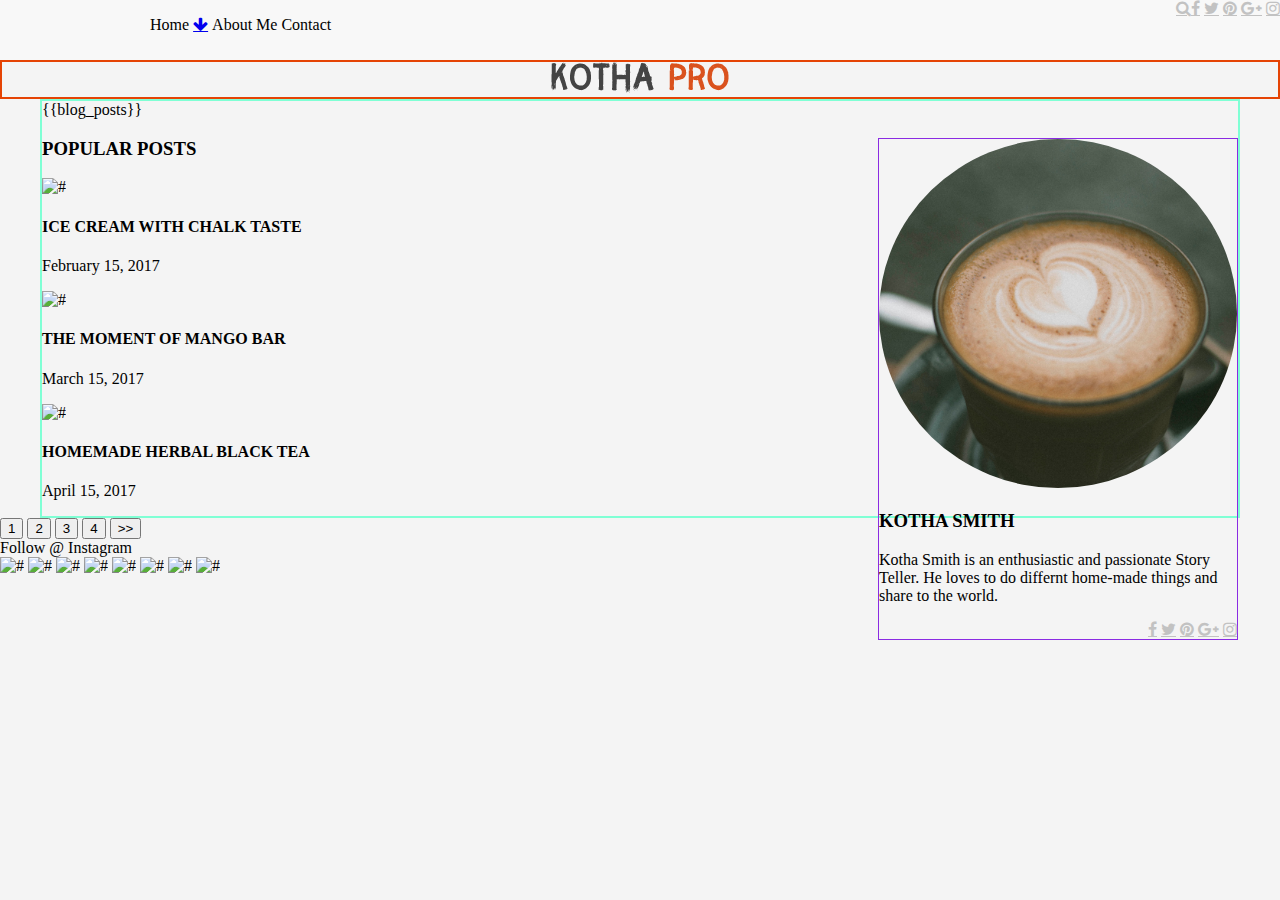
==== index.html @ 2beeecca "styling changes, added images" ====
<!DOCTYPE html>
<html>

<head>
 <!-- font library -->
    <link rel="stylesheet" href="https://use.fontawesome.com/releases/v5.6.3/css/all.css">
<!-- Social Media icon library -->
    <link rel="stylesheet" href="https://cdnjs.cloudflare.com/ajax/libs/font-awesome/4.7.0/css/font-awesome.min.css">

    <link rel="stylesheet" href="static/styles.css">

</head>

<body>


<nav>
    <ul>
        <li>Home <a href="#" class="fa fa-arrow-down"></a></li>
        <li>About Me</li>
        <li>Contact</li>
    </ul>
<!-- Social media icons from font awesome -->
<div class="social-icons">
<a href="#" class="fa fa-facebook"></a>
<a href="#" class="fa fa-twitter"></a>
    <a href="#" class="fa fa-pinterest"></a>
<a href="#" class="fa fa-google-plus"></a>
<a href="#" class="fa fa-instagram"></a>
</div>

    <!--I don't think I need this img if I have the a tag-->
    <!-- <img src="#" title="search" alt="search icon"> -->
    <a href="#" class="fa fa-search"></a>

</nav>



<header>
    <img src="/static/kotha-logo.png" title="logo" alt="Kotha Logo">
</header>

    <!-- Create your blog html here -->

<div class="primary-content">
    <!-- This div contains the entire body content of the main page--blog posts and sidebar info -->

    <!--All blog posts (left side of layout), imported from csv library-->
    <div class="blog-posts>">
        {{blog_posts}}
    </div>


    <!-- right side boxes here-->
    <aside class="right">
    <div class="bio-box">

        <img class="rounded" src="static/avatar.jpg" title="avatar" alt="4 mugs with latte art">
        <!-- This image is not from csv library -- I need to add my own -->
        <h3>KOTHA SMITH</h3>
        <p class="bio-text">Kotha Smith is an enthusiastic and passionate Story Teller. He loves to do differnt
    home-made things and share to the world.</p>
        <div class="social-icons">
            <a href="#" class="fa fa-facebook"></a>
            <a href="#" class="fa fa-twitter"></a>
            <a href="#" class="fa fa-pinterest"></a>
            <a href="#" class="fa fa-google-plus"></a>
            <a href="#" class="fa fa-instagram"></a>
        </div>

    </div> <!--ends "bio-box"-->



    <div class="pop-posts">
        <h3>POPULAR POSTS</h3>

        <img src="#" title="#" alt="#">
        <!-- This image is not from csv library -- I need to add my own -->
        <h4>ICE CREAM WITH CHALK TASTE</h4>
        <p class="pop-date">February 15, 2017</p>

        <!--add css styling to make this a solid line-->
        <div class="line"></div>


        <img src="#" title="#" alt="#">
        <!-- This image is not from csv library -- I need to add my own -->
        <h4>THE MOMENT OF MANGO BAR</h4>
        <p class="pop-date">March 15, 2017</p>

        <!--add css styling to make this a solid line-->
        <div class="line"></div>

        <img src="#" title="#" alt="#">
        <!-- This image is not from csv library -- I need to add my own -->
        <h4>HOMEMADE HERBAL BLACK TEA</h4>
        <p class="pop-date">April 15, 2017</p>

     </div>
    </aside>


</div> <!--ends "primary-content"-->

<div class="page-buttons">

    <button type="button">1</button>
    <button type="button">2</button>
    <button type="button">3</button>
    <button type="button">4</button>
    <button type="button">>></button>

</div>


<div class="bottom">
    <span>Follow @ Instagram</span>

    <div class="photo-string"> <!--these should change color with :hover-->
        <img src="#" title="#" alt="#">
        <img src="#" title="#" alt="#">
        <img src="#" title="#" alt="#">
        <img src="#" title="#" alt="#">
        <img src="#" title="#" alt="#">
        <img src="#" title="#" alt="#">
        <img src="#" title="#" alt="#">
        <img src="#" title="#" alt="#">
    </div>


</div>


</body>
</html>
---- static/styles.css ----
*{
    box-sizing: border-box;
}

body{
    margin: 0;
    padding: 0;
    background-color: #F4F4F4;
}

nav{
    background-color: #F8F8F8;
    height: 60px;

}

ul{
    display: inline-block;
    padding-left: 150px;
}

li{
    display: inline-block;
}

.social-icons{
    display: inline-block;
    float: right;
}

.social-icons{
    display: inline-block;
}

.fa-facebook{
    color: #C2C2C2;
    display: inline-block;
}

.fa-facebook:hover{
    color: #E54304;
}

.fa-twitter{
    color: #C2C2C2;
}
.fa-twitter:hover{
    color: #E54304;
}


.fa-pinterest{
    color: #C2C2C2
}
.fa-pinterest:hover{
    color: #E54304;
}


.fa-google-plus{
    color: #C2C2C2
}

.fa-google-plus:hover{
    color: #E54304;
}


.fa-instagram{
    color: #C2C2C2;
}

.fa-instagram:hover{
    color: #E54304;
}


.fa-search{
    color: #C2C2C2;
    float: right;
}

.fa-search:hover{
    color: #E54304;
}

header{
    border: #E54304 solid 2px;
    margin: auto;
    text-align: center;
}
.primary-content{
    max-width: 1200px;
    border: aquamarine solid 2px;
    margin: auto;
}

.post-text{
    border: pink solid 2px;
    max-width: 750px;
    margin: auto;
}

.bio-box{
    max-width: 360px;
    float: right;
    border: blueviolet solid 1px;
}

img{
    max-width: 100%;
}

.rounded{
    border-radius: 50%;
}
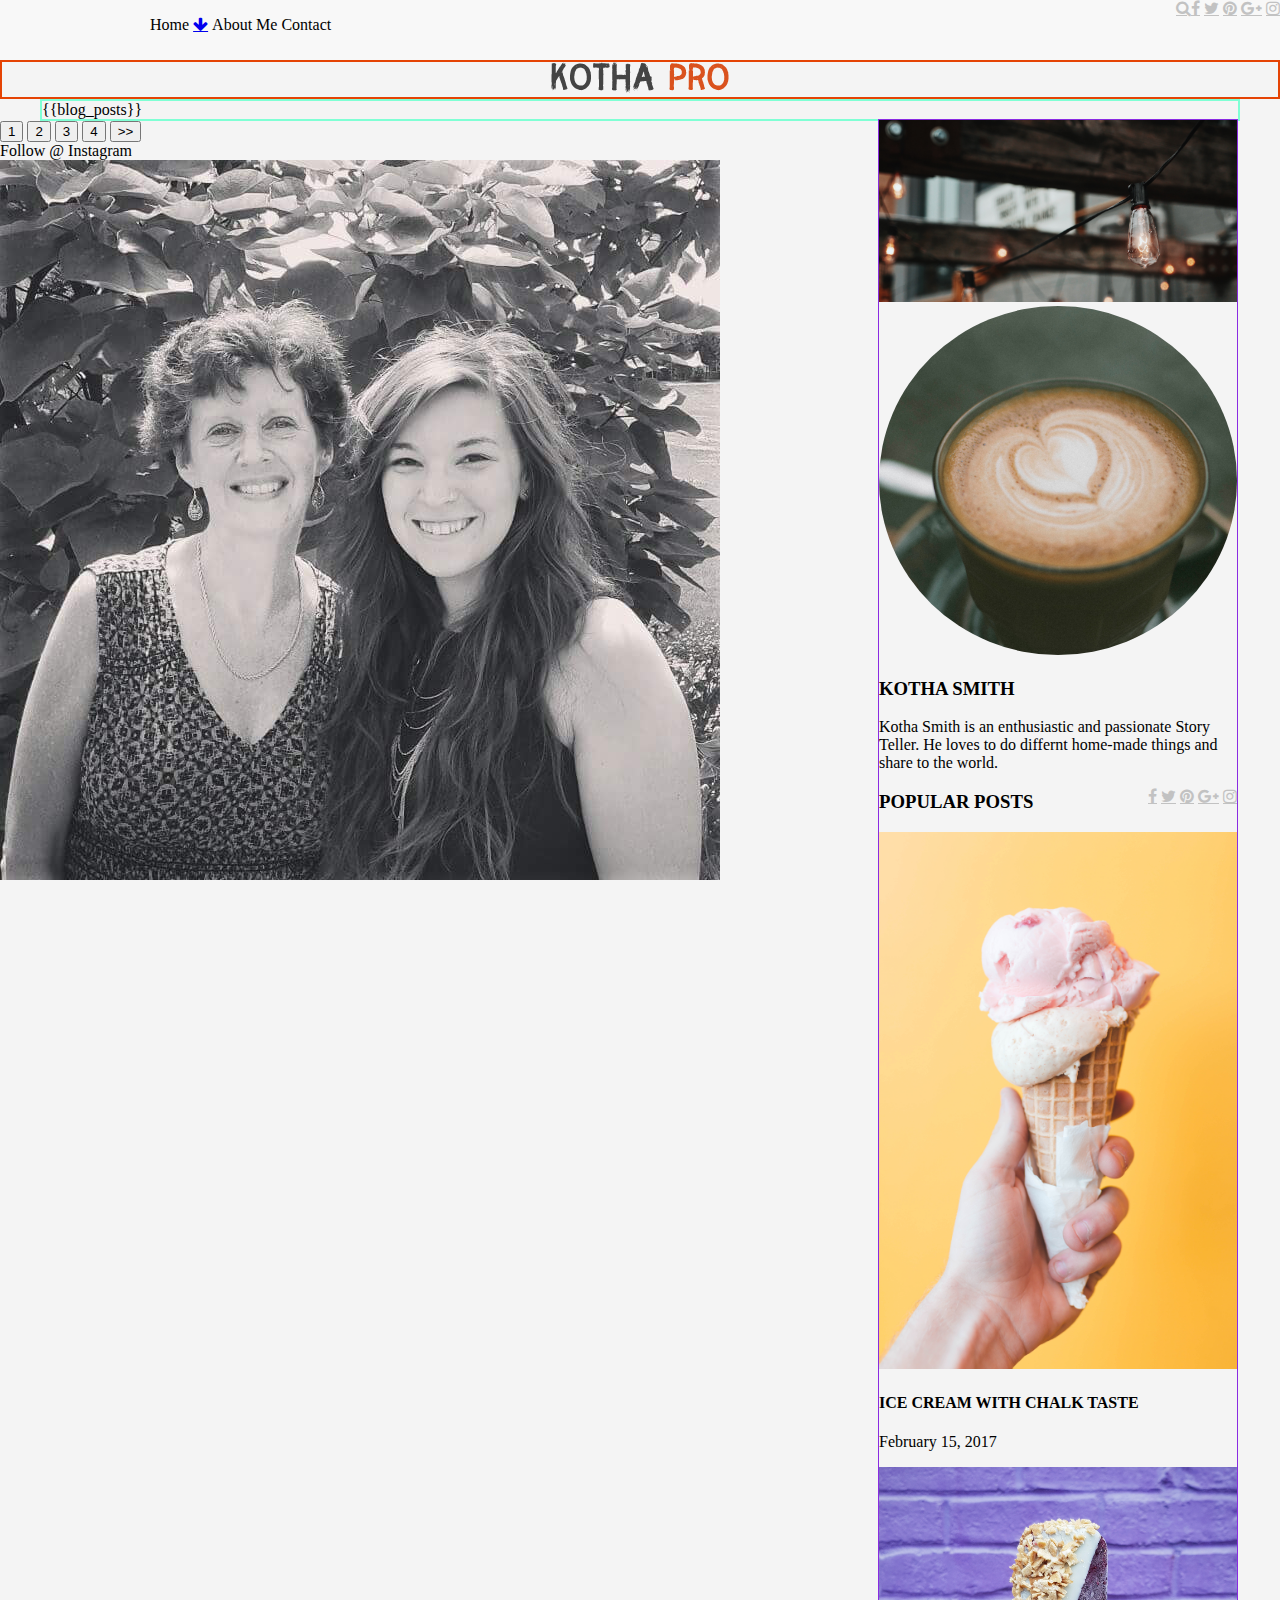
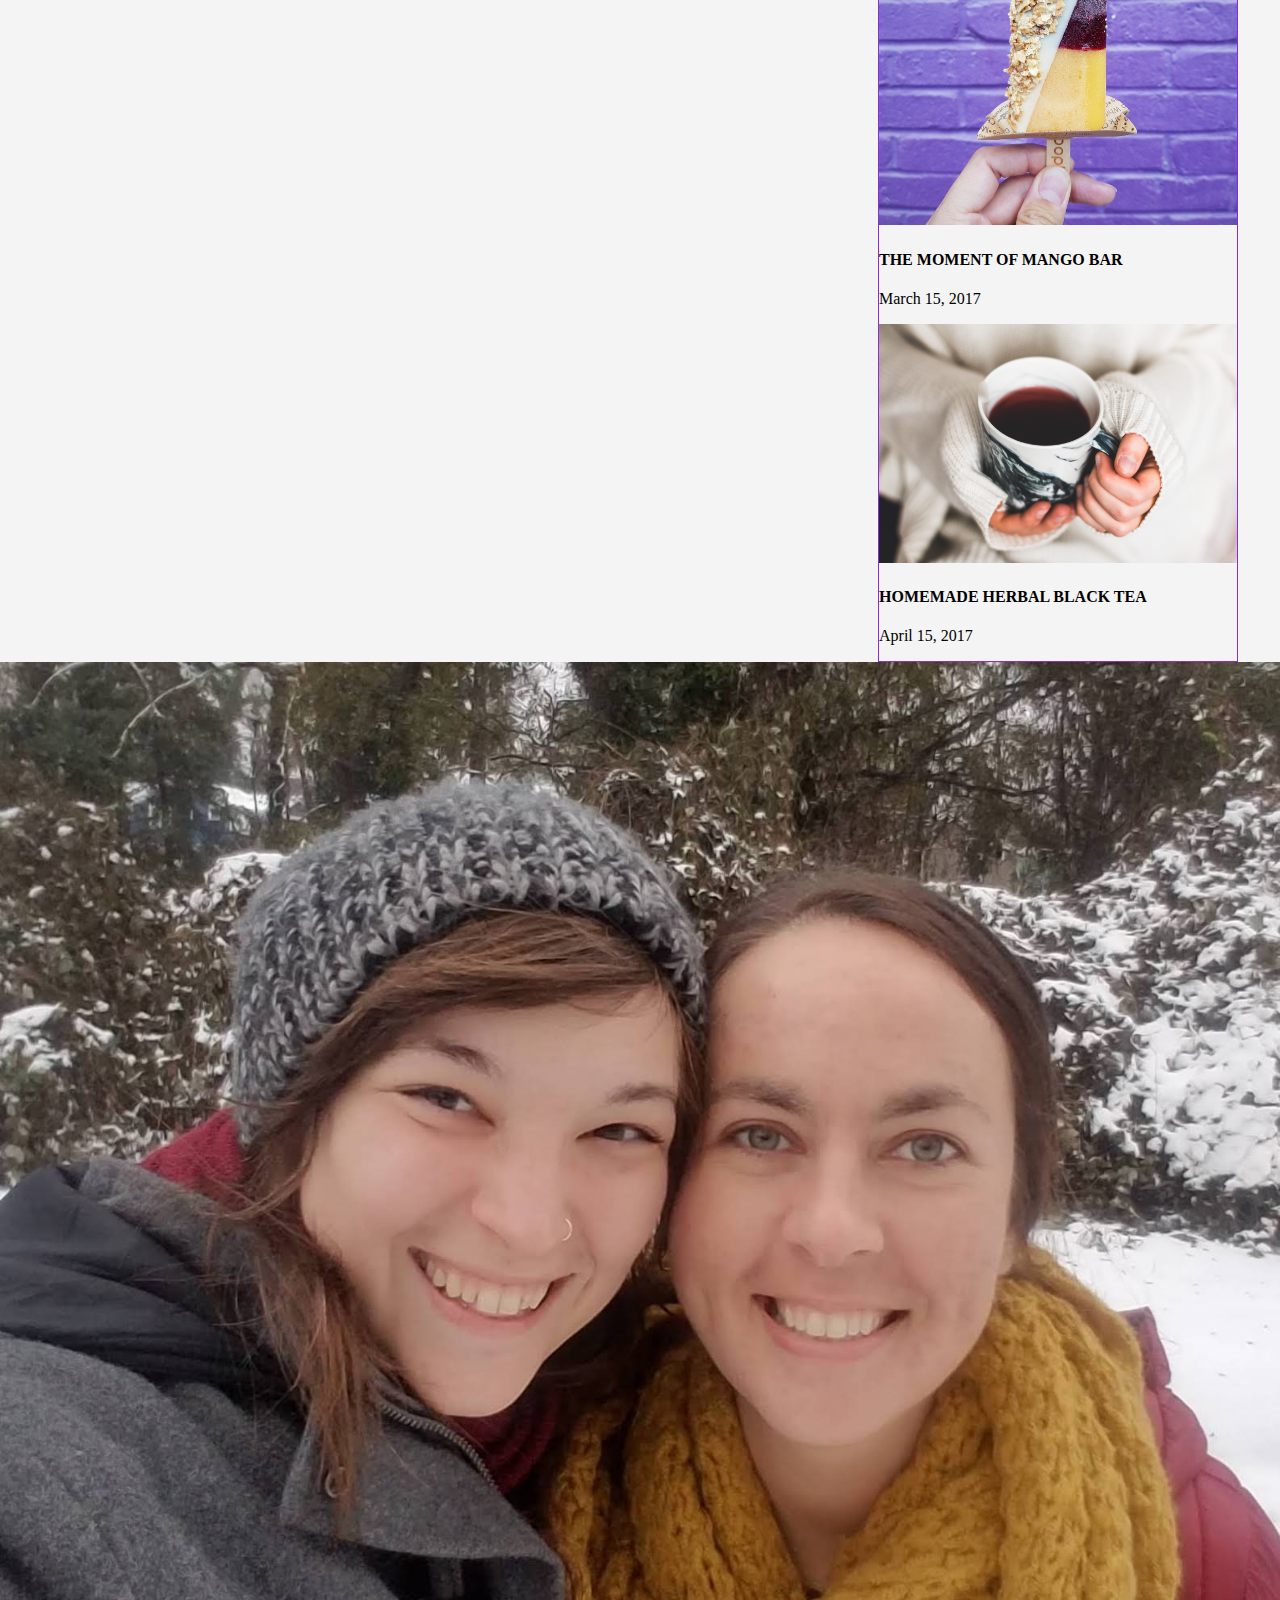
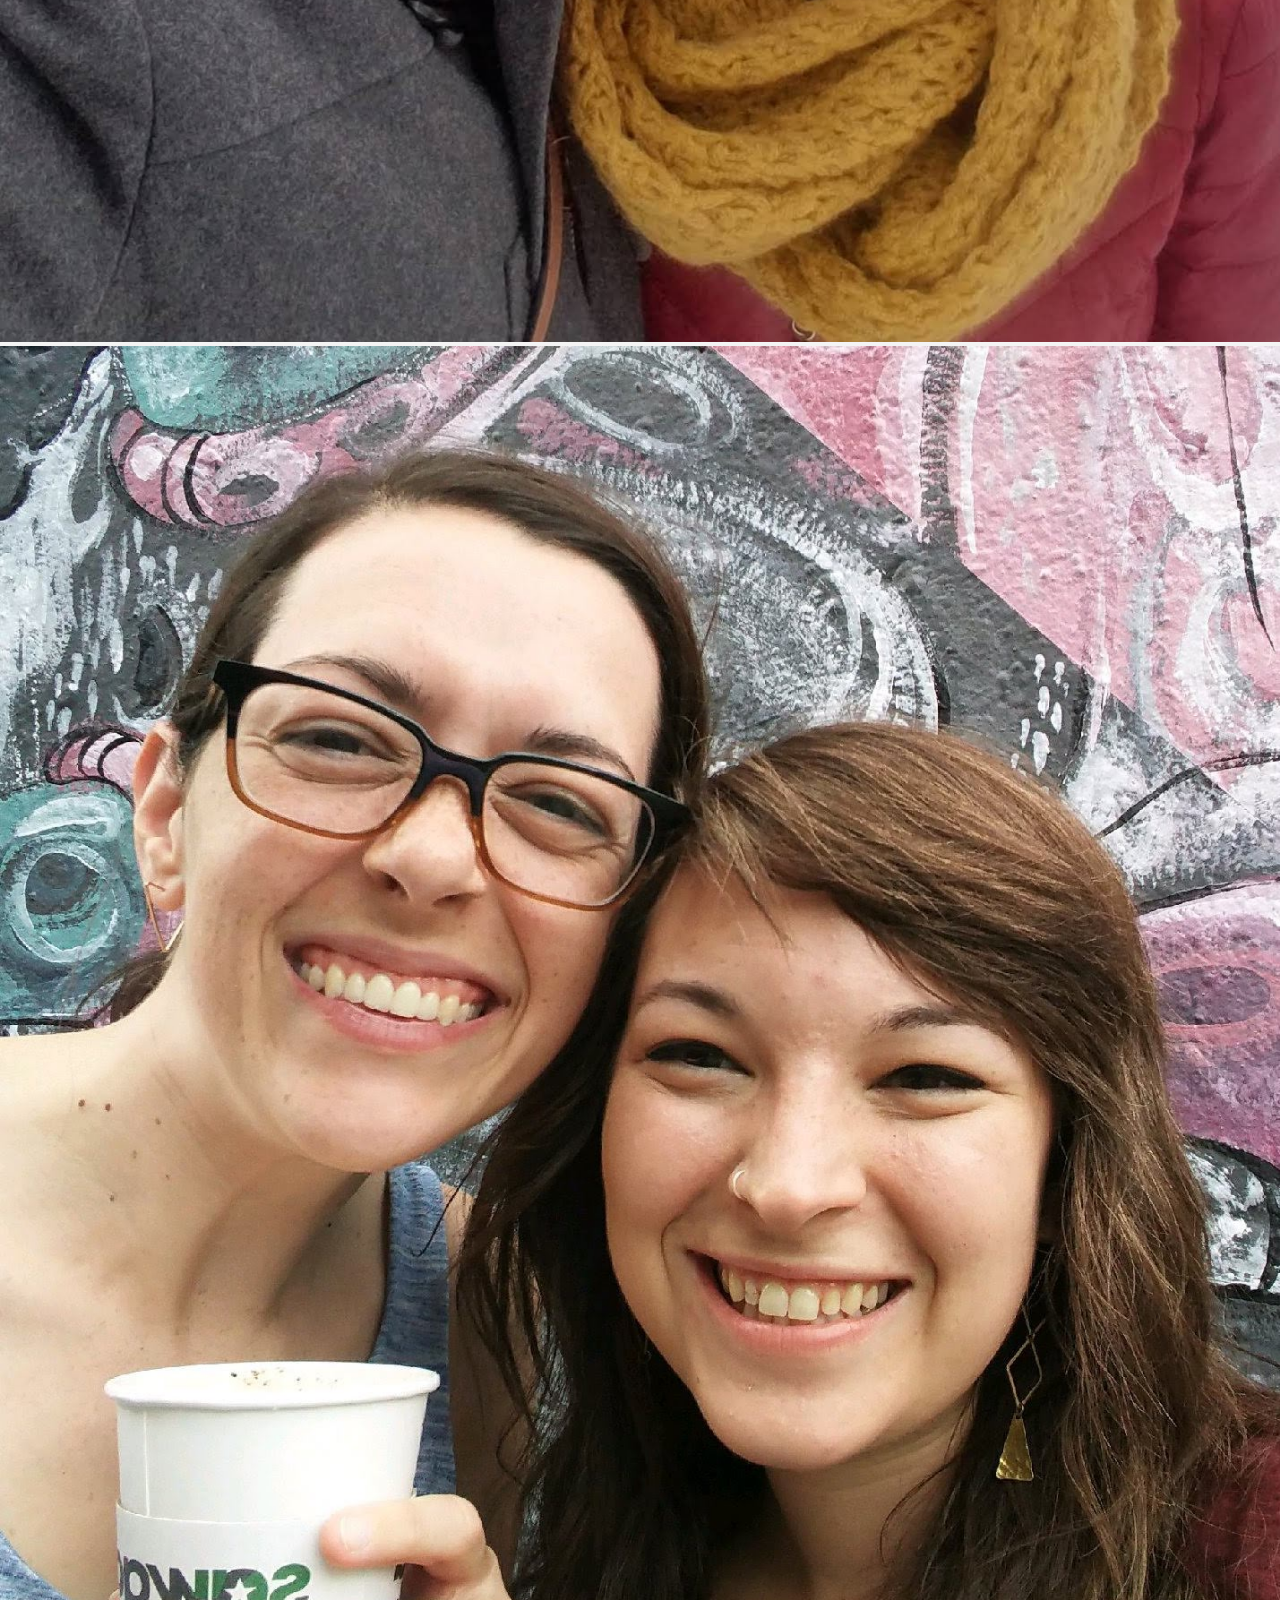
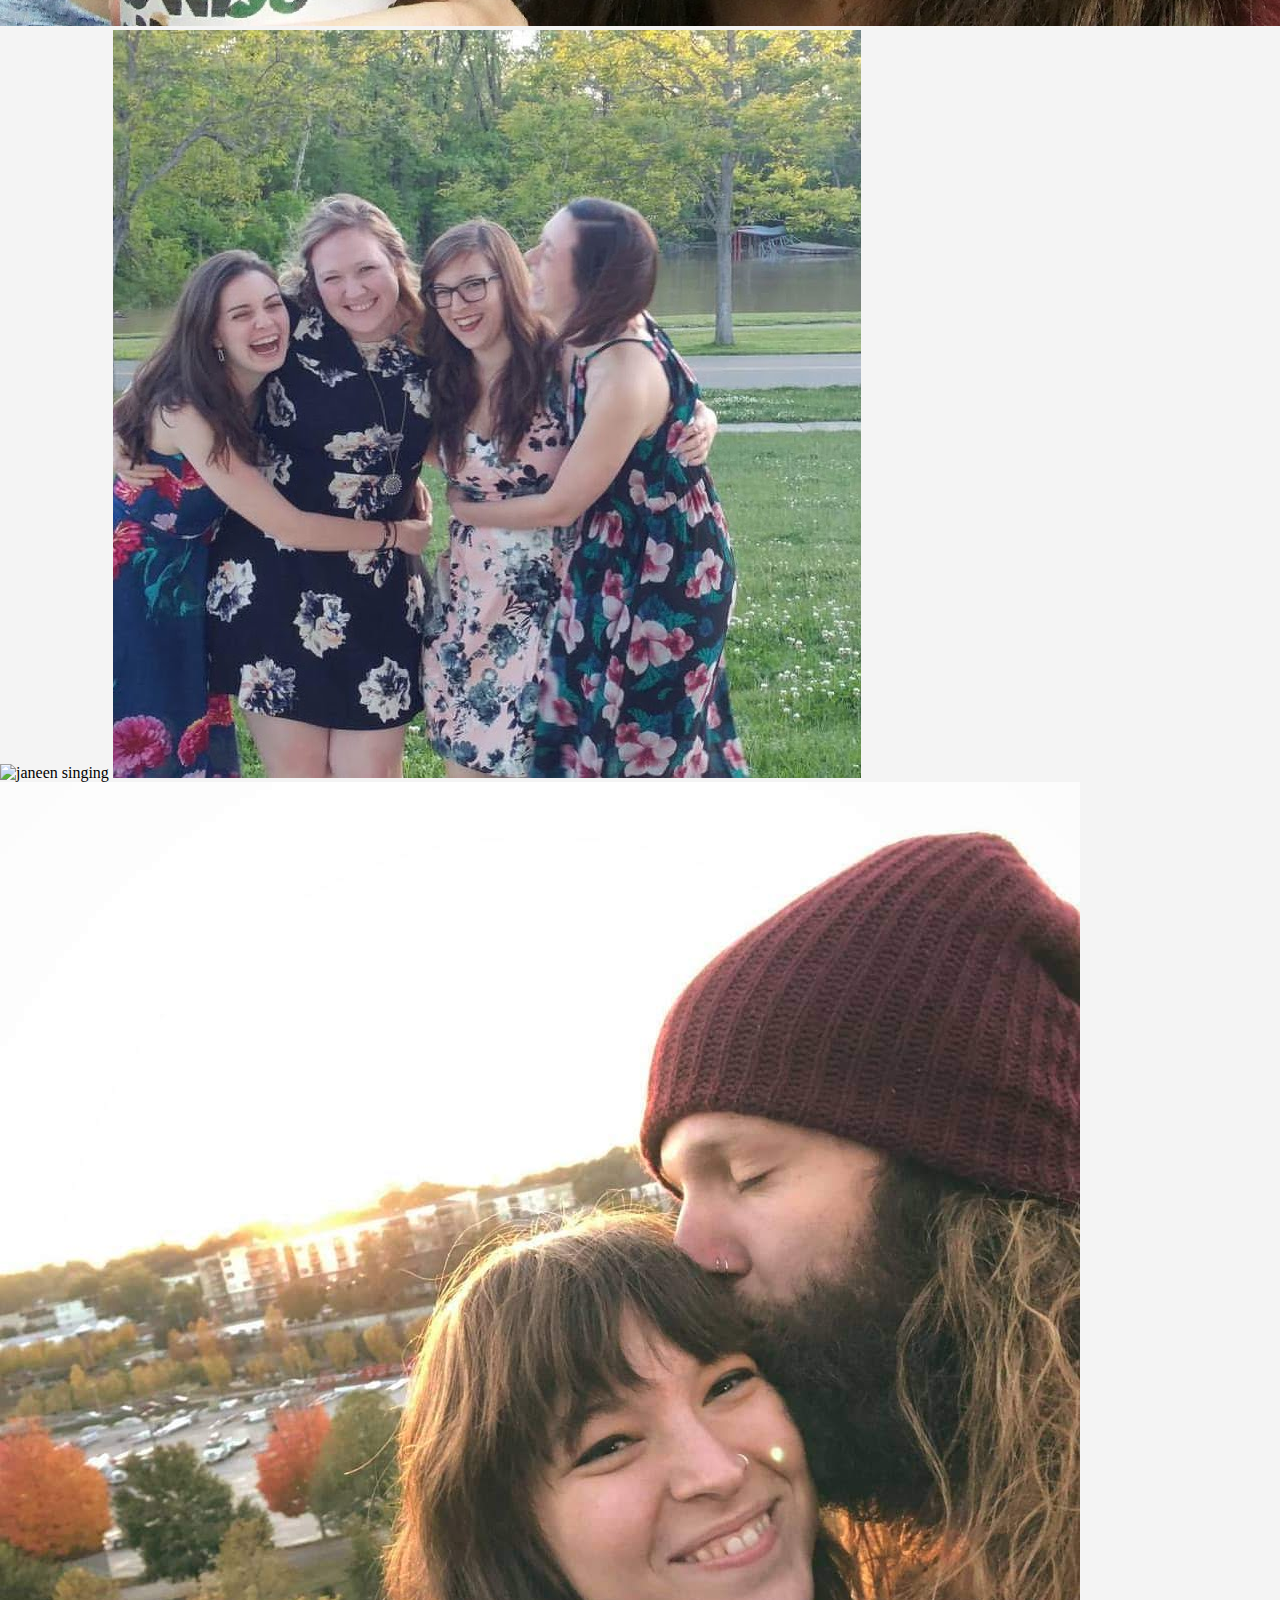
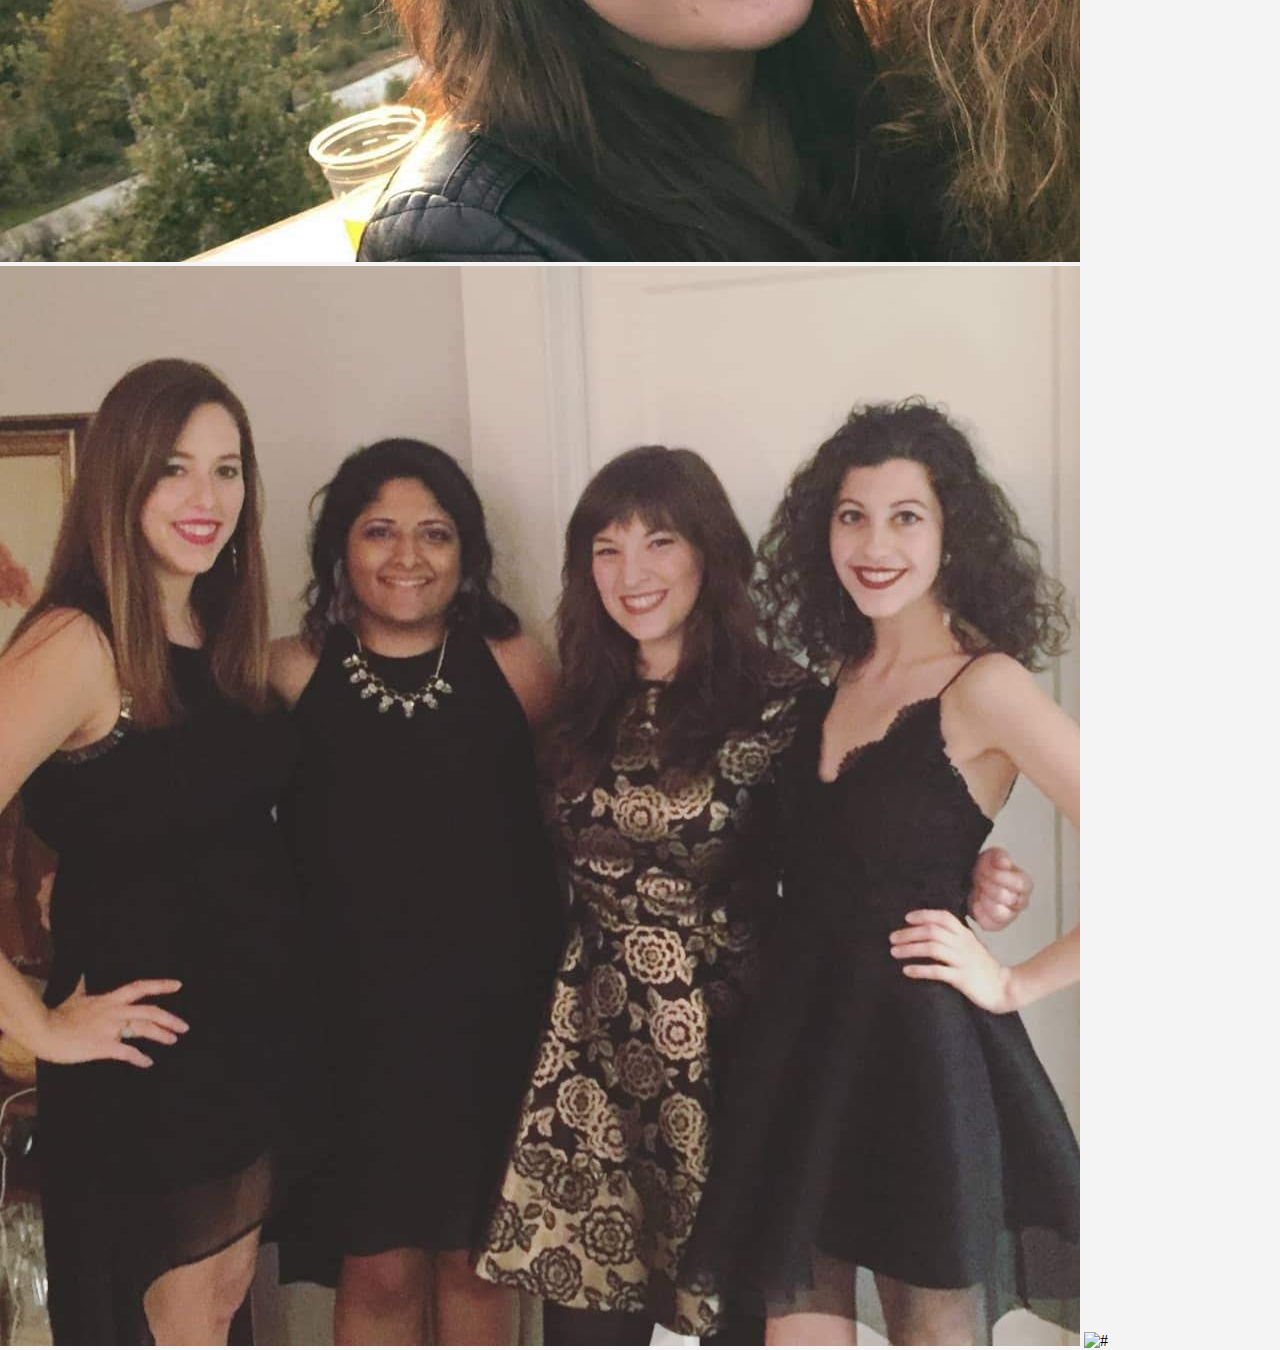
==== commit a663042c: "added instagram photos" ====
--- a/index.html
+++ b/index.html
@@ -7,7 +7,7 @@
 <!-- Social Media icon library -->
     <link rel="stylesheet" href="https://cdnjs.cloudflare.com/ajax/libs/font-awesome/4.7.0/css/font-awesome.min.css">
 
-    <link rel="stylesheet" href="static/styles.css">
+    <link rel="stylesheet" href="/static/styles.css">
 
 </head>
 
@@ -56,6 +56,7 @@
     <aside class="right">
     <div class="bio-box">
 
+        <img class="bio-background" src="/static/bio-background.jpg" title="lights" alt="string lights">
         <img class="rounded" src="static/avatar.jpg" title="avatar" alt="4 mugs with latte art">
         <!-- This image is not from csv library -- I need to add my own -->
         <h3>KOTHA SMITH</h3>
@@ -76,7 +77,7 @@
     <div class="pop-posts">
         <h3>POPULAR POSTS</h3>
 
-        <img src="#" title="#" alt="#">
+        <img src="/static/ice-cream.jpg" title="ice cream" alt="ice cream cone">
         <!-- This image is not from csv library -- I need to add my own -->
         <h4>ICE CREAM WITH CHALK TASTE</h4>
         <p class="pop-date">February 15, 2017</p>
@@ -85,7 +86,7 @@
         <div class="line"></div>
 
 
-        <img src="#" title="#" alt="#">
+        <img src="/static/mango-bar.jpg" title="mango" alt="mango bar">
         <!-- This image is not from csv library -- I need to add my own -->
         <h4>THE MOMENT OF MANGO BAR</h4>
         <p class="pop-date">March 15, 2017</p>
@@ -93,7 +94,7 @@
         <!--add css styling to make this a solid line-->
         <div class="line"></div>
 
-        <img src="#" title="#" alt="#">
+        <img src="/static/black-tea.jpg" title="tea" alt="cup of tea">
         <!-- This image is not from csv library -- I need to add my own -->
         <h4>HOMEMADE HERBAL BLACK TEA</h4>
         <p class="pop-date">April 15, 2017</p>
@@ -119,13 +120,13 @@
     <span>Follow @ Instagram</span>
 
     <div class="photo-string"> <!--these should change color with :hover-->
-        <img src="#" title="#" alt="#">
-        <img src="#" title="#" alt="#">
-        <img src="#" title="#" alt="#">
-        <img src="#" title="#" alt="#">
-        <img src="#" title="#" alt="#">
-        <img src="#" title="#" alt="#">
-        <img src="#" title="#" alt="#">
+        <img src="/static/insta-1.jpg" title="me and mom" alt="janeen and mom">
+        <img src="/static/insta-2.jpg" title="me and kelsey" alt="janeen and kelsey">
+        <img src="/static/insta-3.jpg" title="me and morgan" alt="janeen and morgan">
+        <img src="/static/insta-4.jpg" title="singing" alt="janeen singing">
+        <img src="/static/insta-5.jpg" title="wheaton ladies" alt="janeen and ladies">
+        <img src="/static/insta-6.jpg" title="me and doc" alt="janeen and doc">
+        <img src="/static/insta-7.jpg" title="spartanburg ladies" alt="janeen and friends">
         <img src="#" title="#" alt="#">
     </div>
 
--- a/static/styles.css
+++ b/static/styles.css
@@ -101,7 +101,7 @@
     margin: auto;
 }
 
-.bio-box{
+.right{
     max-width: 360px;
     float: right;
     border: blueviolet solid 1px;
@@ -113,4 +113,9 @@
 
 .rounded{
     border-radius: 50%;
+}
+
+.blog-posts{
+    float: left;
+    display: inline-block;
 }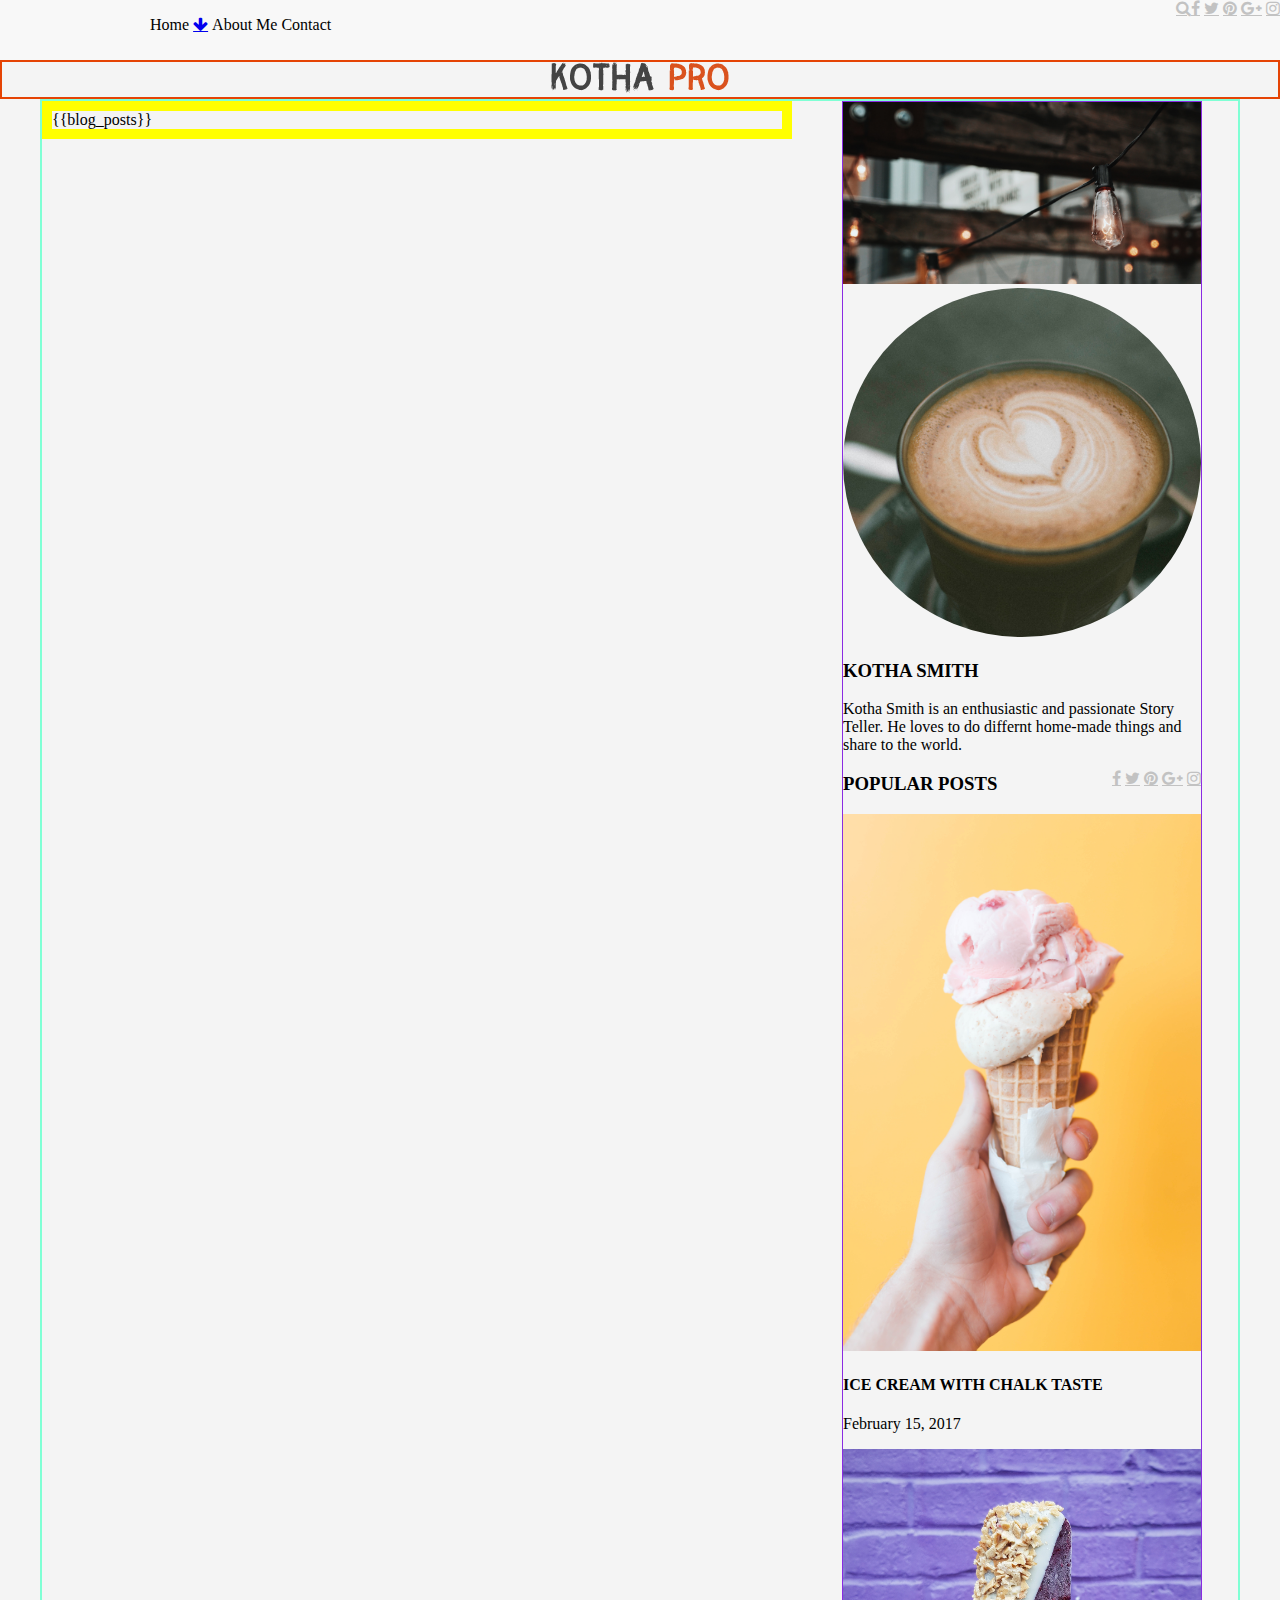
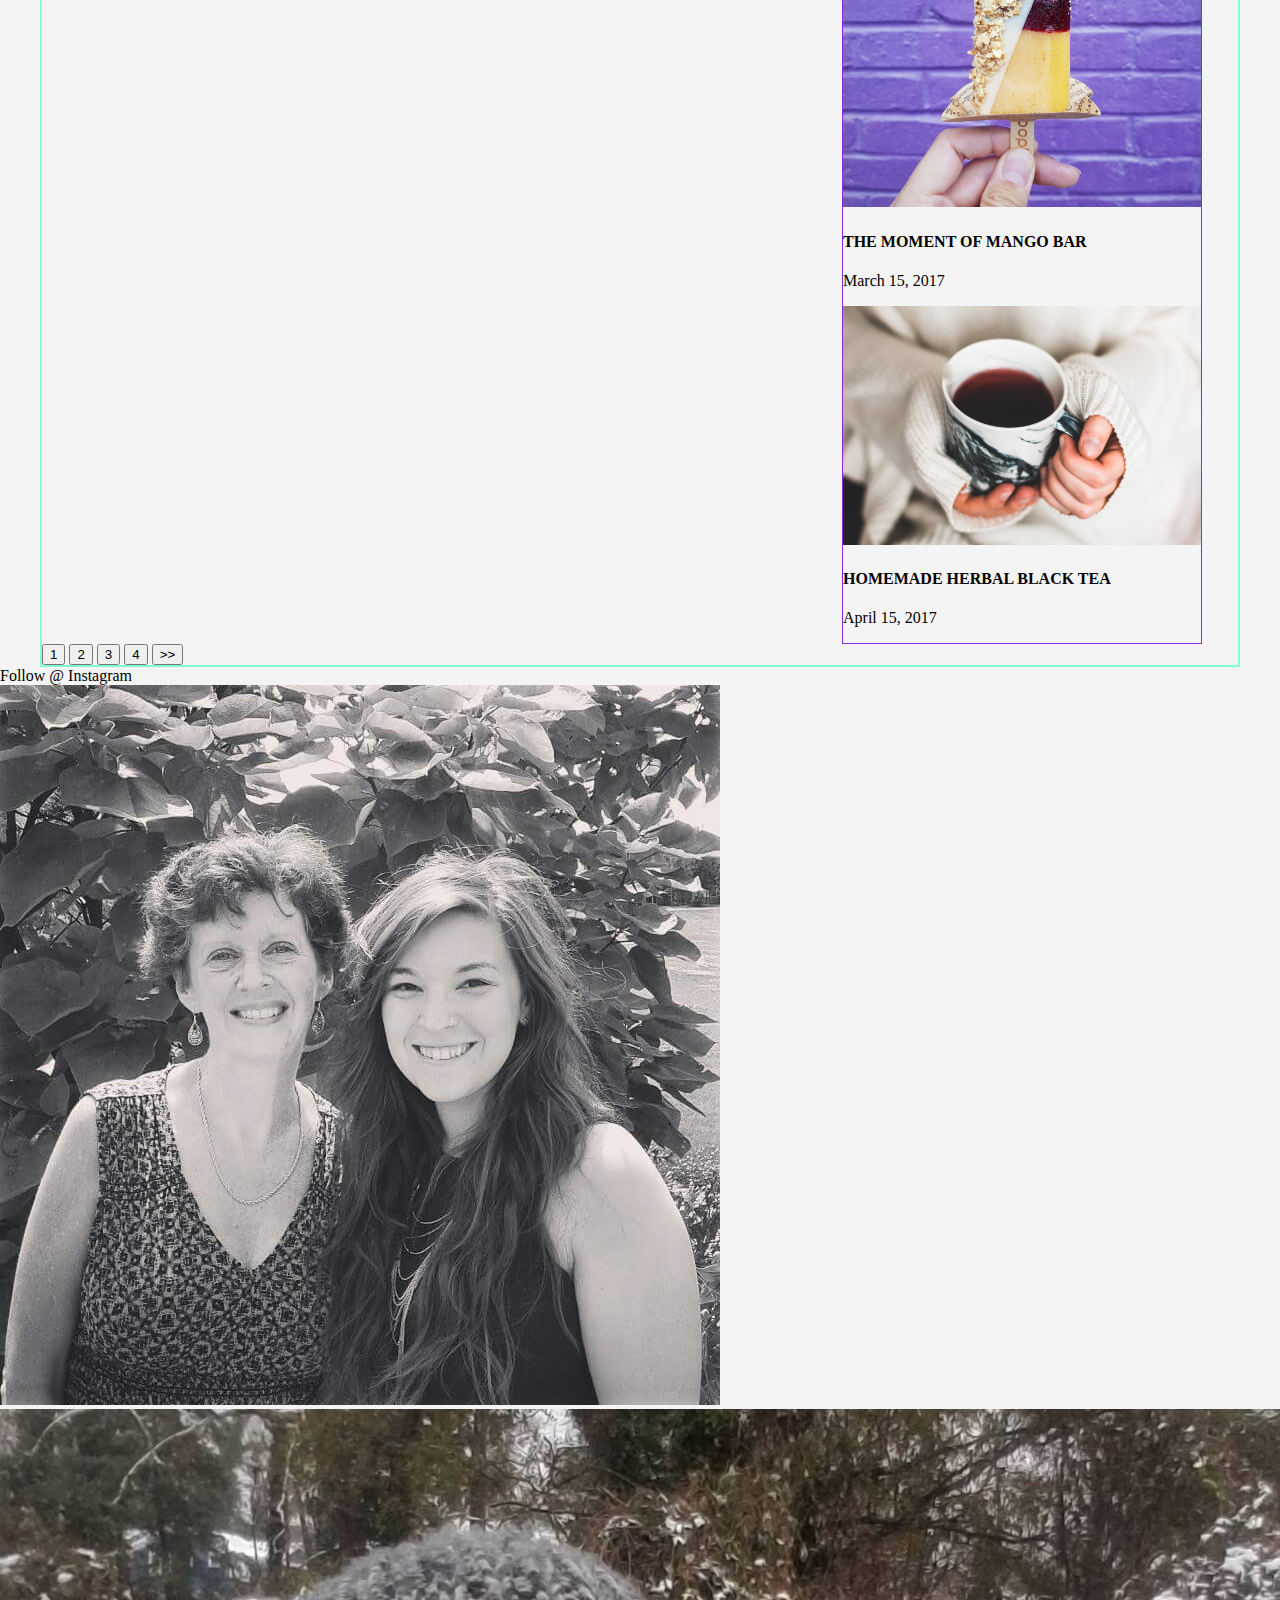
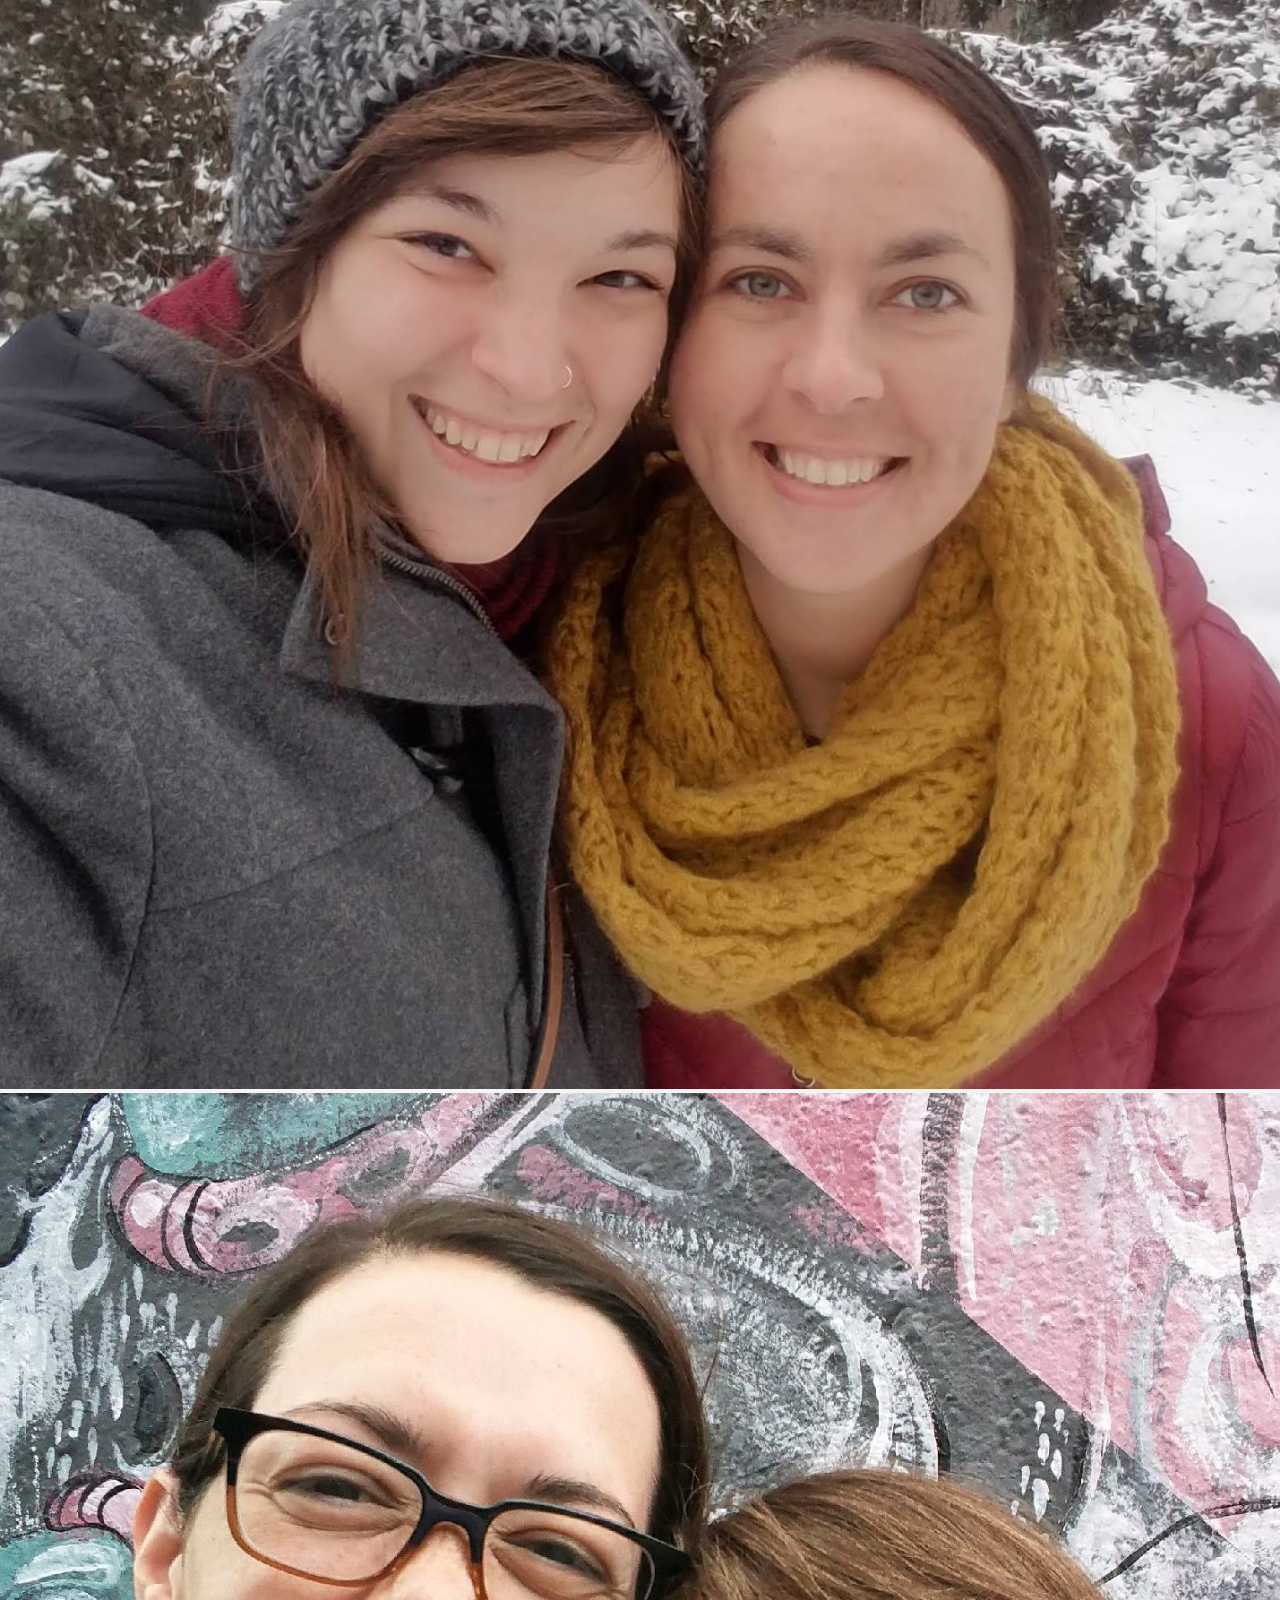
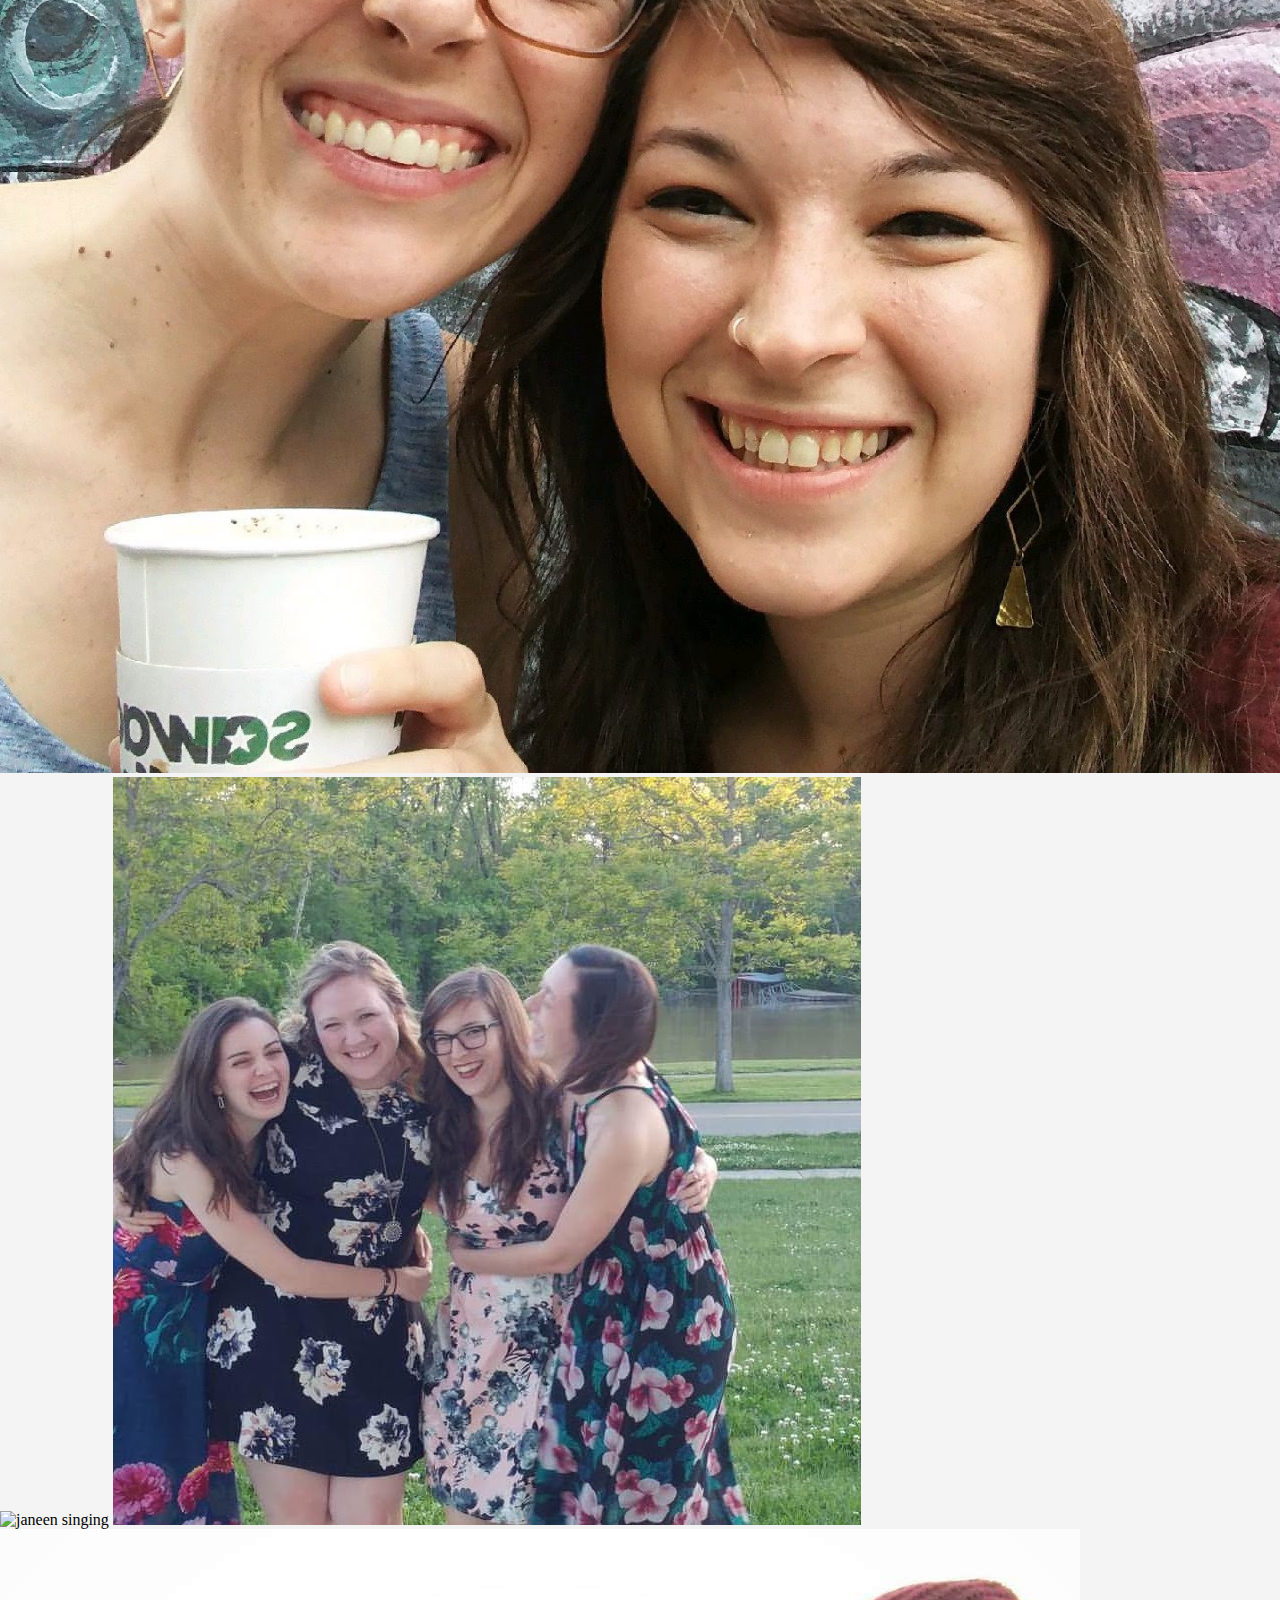
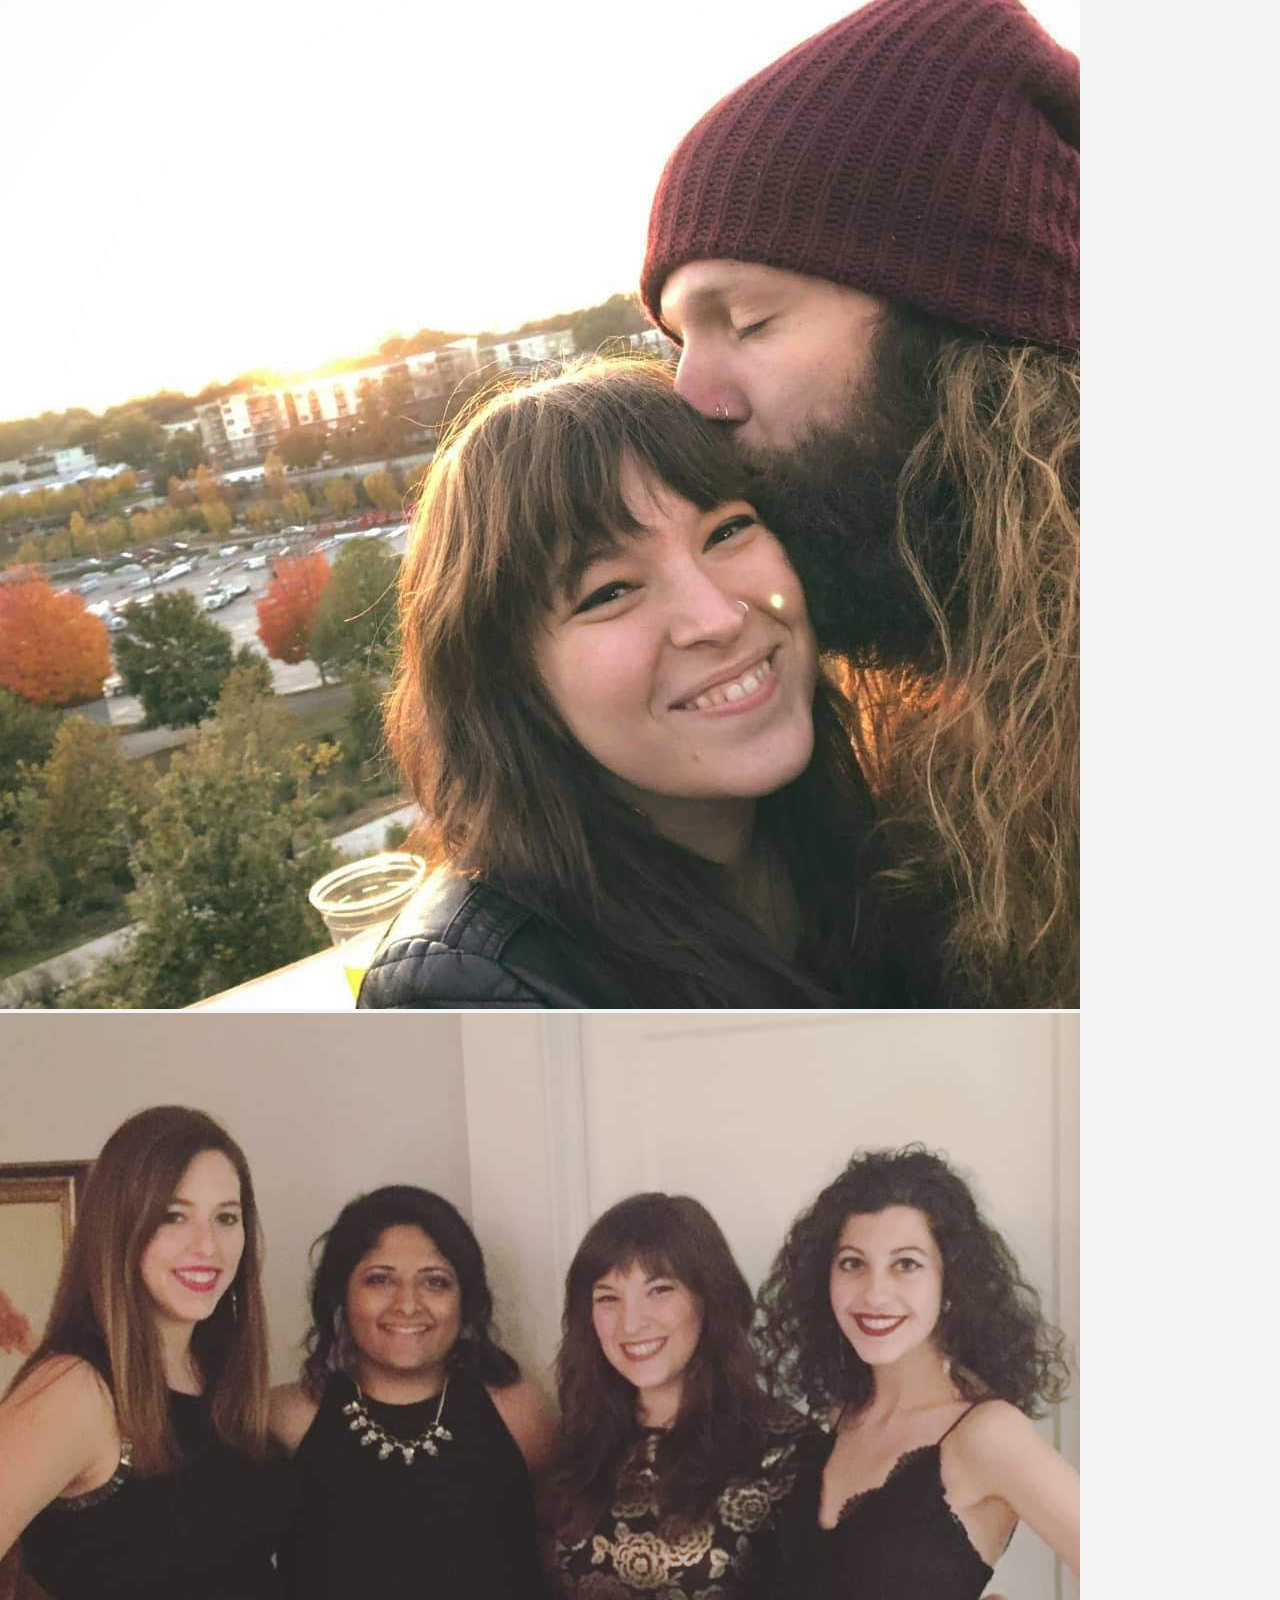
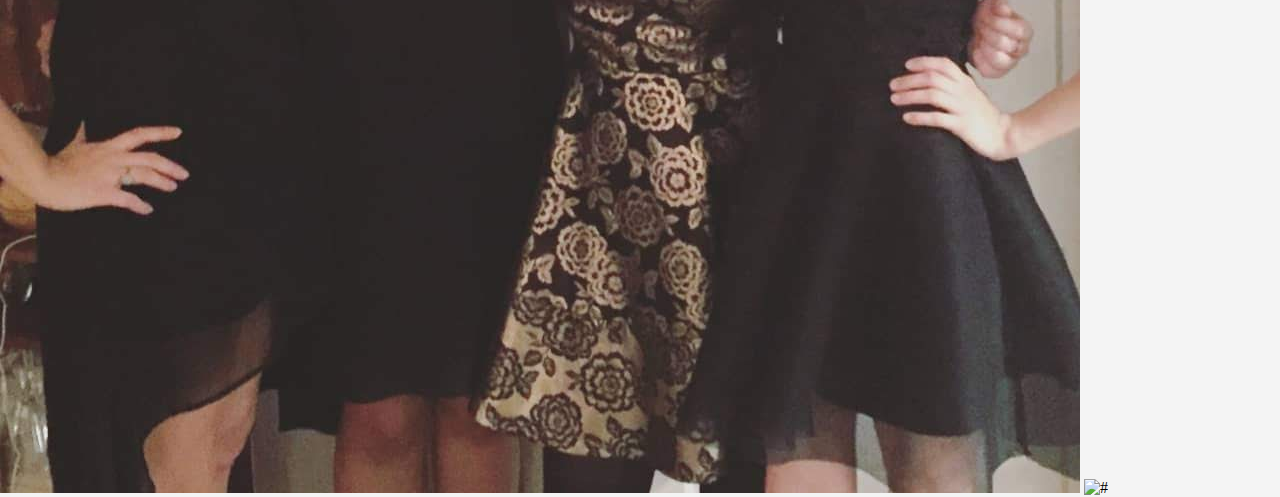
==== commit ed687482: "two column layout in place. still need to set margins" ====
--- a/index.html
+++ b/index.html
@@ -43,11 +43,11 @@
 
     <!-- Create your blog html here -->
 
-<div class="primary-content">
+<div class="primary-content clearfix">
     <!-- This div contains the entire body content of the main page--blog posts and sidebar info -->
 
     <!--All blog posts (left side of layout), imported from csv library-->
-    <div class="blog-posts>">
+    <div id="blogs">
         {{blog_posts}}
     </div>
 
@@ -102,9 +102,6 @@
      </div>
     </aside>
 
-
-</div> <!--ends "primary-content"-->
-
 <div class="page-buttons">
 
     <button type="button">1</button>
@@ -114,6 +111,10 @@
     <button type="button">>></button>
 
 </div>
+
+</div> <!--ends "primary-content"-->
+
+
 
 
 <div class="bottom">
--- a/static/styles.css
+++ b/static/styles.css
@@ -89,11 +89,35 @@
     margin: auto;
     text-align: center;
 }
-.primary-content{
+.primary-content {
     max-width: 1200px;
     border: aquamarine solid 2px;
     margin: auto;
 }
+/* .primary-content:after{
+
+    clear: both;
+} */
+
+#blogs{
+    width: 750px;
+    float: left;
+    border: yellow solid 10px;
+}
+
+.right{
+
+    width: 360px;
+    margin-left: 800px;
+    border: blueviolet solid 1px;
+}
+
+.clearfix::after {
+  content: "";
+  clear: both;
+  display: table;
+}
+
 
 .post-text{
     border: pink solid 2px;
@@ -101,11 +125,10 @@
     margin: auto;
 }
 
-.right{
-    max-width: 360px;
-    float: right;
-    border: blueviolet solid 1px;
+.page-buttons{
+    clear: both;
 }
+
 
 img{
     max-width: 100%;
@@ -115,7 +138,3 @@
     border-radius: 50%;
 }
 
-.blog-posts{
-    float: left;
-    display: inline-block;
-}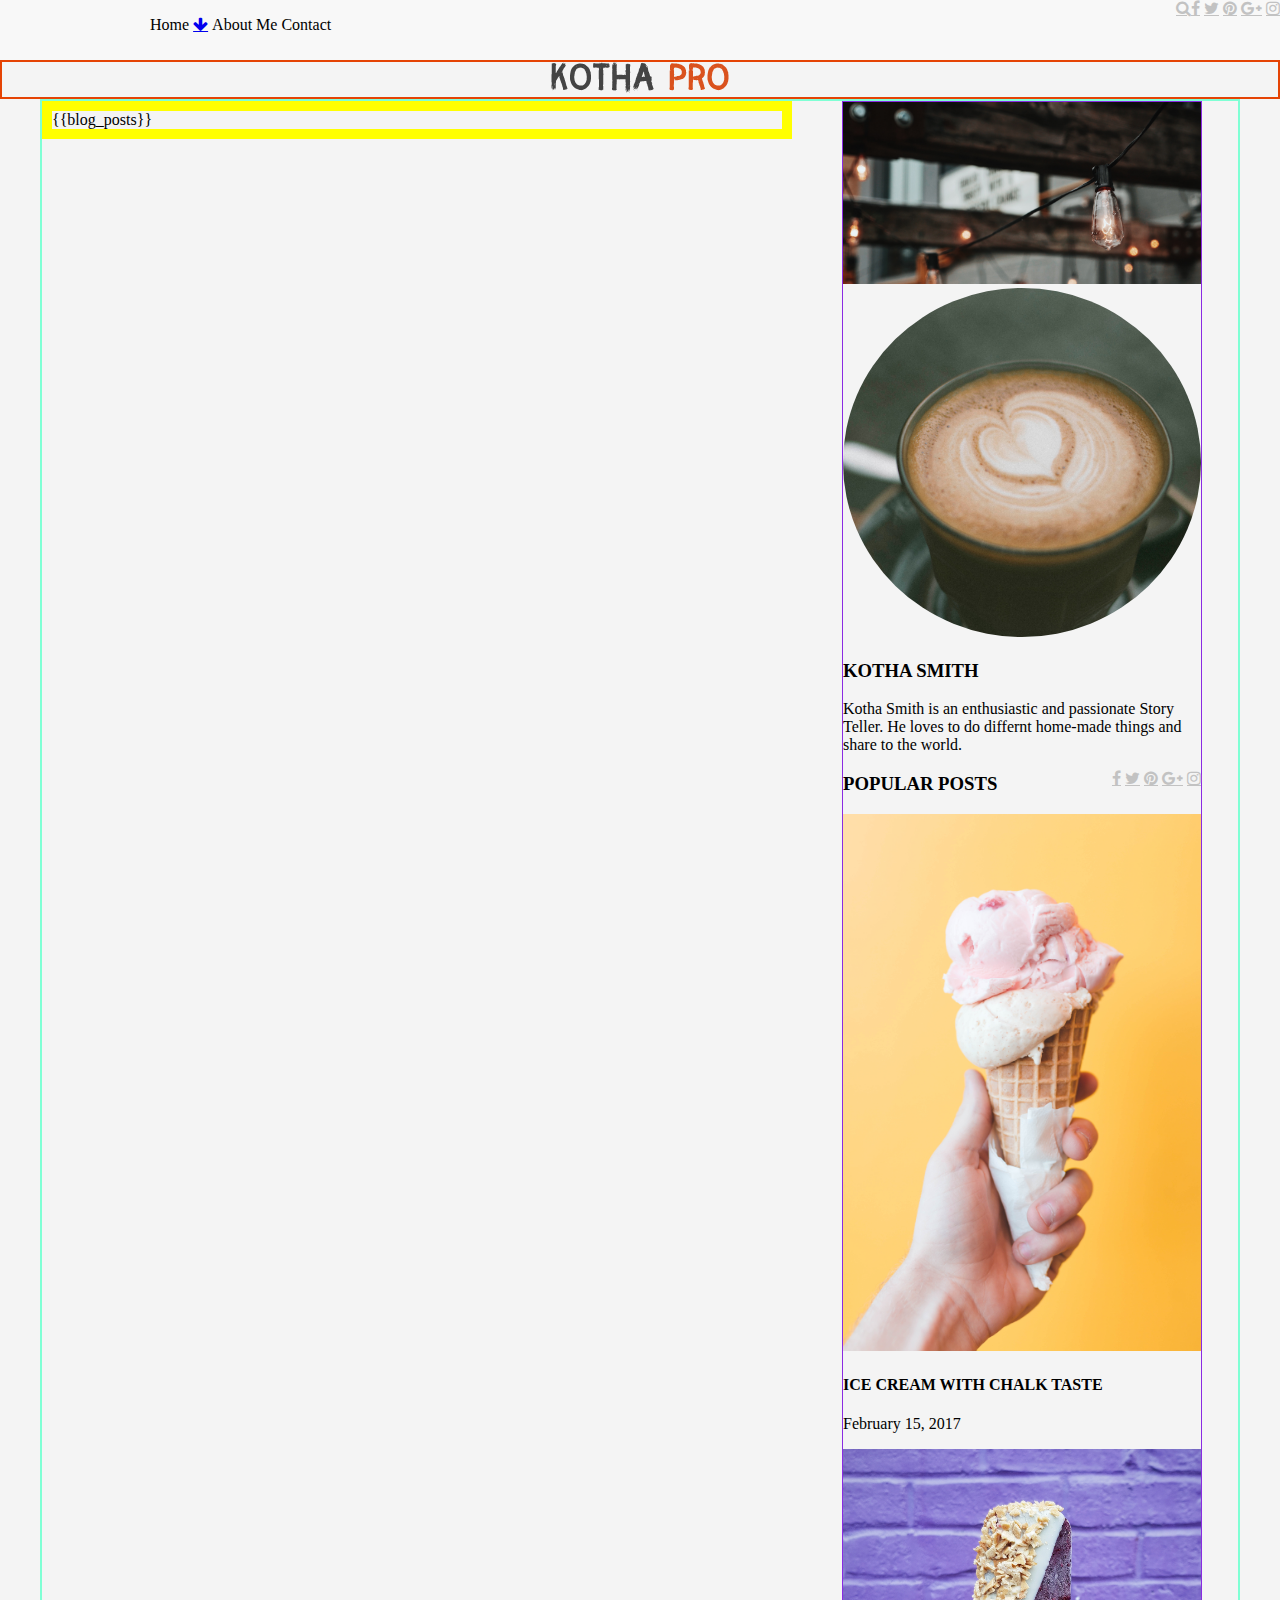
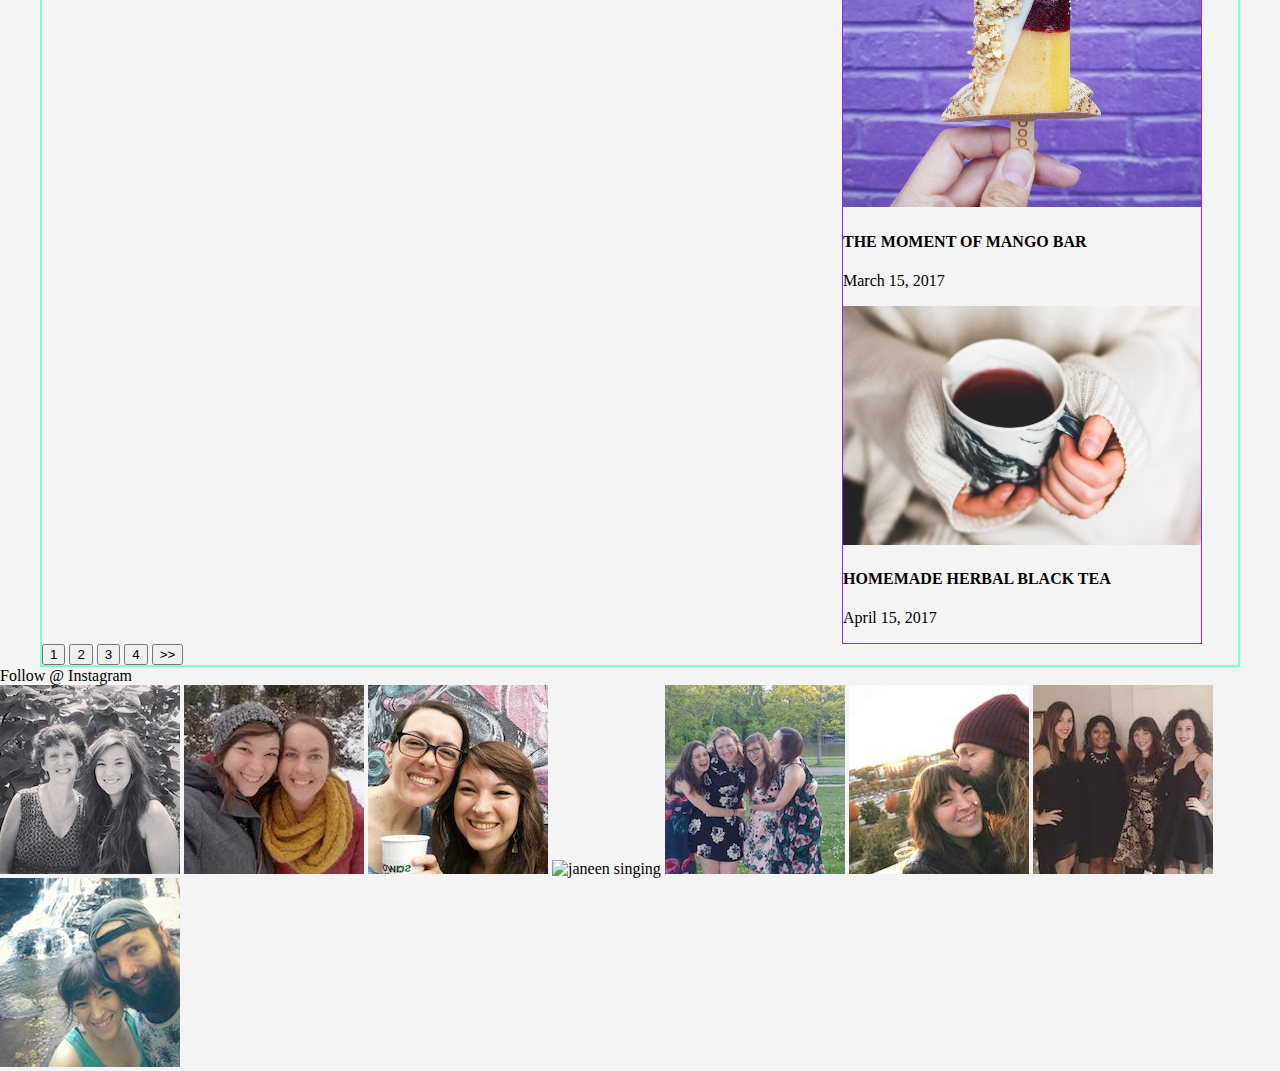
==== commit 812b6718: "resized instagram photos to 189x180" ====
--- a/index.html
+++ b/index.html
@@ -120,15 +120,15 @@
 <div class="bottom">
     <span>Follow @ Instagram</span>
 
-    <div class="photo-string"> <!--these should change color with :hover-->
-        <img src="/static/insta-1.jpg" title="me and mom" alt="janeen and mom">
-        <img src="/static/insta-2.jpg" title="me and kelsey" alt="janeen and kelsey">
-        <img src="/static/insta-3.jpg" title="me and morgan" alt="janeen and morgan">
-        <img src="/static/insta-4.jpg" title="singing" alt="janeen singing">
-        <img src="/static/insta-5.jpg" title="wheaton ladies" alt="janeen and ladies">
-        <img src="/static/insta-6.jpg" title="me and doc" alt="janeen and doc">
-        <img src="/static/insta-7.jpg" title="spartanburg ladies" alt="janeen and friends">
-        <img src="#" title="#" alt="#">
+    <div id="photo-string"> <!--these should change color with :hover-->
+        <img class="photo-string" src="/static/insta-1.jpg" title="me and mom" alt="janeen and mom">
+        <img class="photo-string" src="/static/insta-2.jpg" title="me and kelsey" alt="janeen and kelsey">
+        <img class="photo-string" src="/static/insta-3.jpg" title="me and morgan" alt="janeen and morgan">
+        <img class="photo-string" src="/static/insta-4.jpg" title="singing" alt="janeen singing">
+        <img class="photo-string" src="/static/insta-5.jpg" title="wheaton ladies" alt="janeen and ladies">
+        <img class="photo-string" src="/static/insta-6.jpg" title="me and doc" alt="janeen and doc">
+        <img class="photo-string" src="/static/insta-7.jpg" title="spartanburg ladies" alt="janeen and friends">
+        <img class="photo-string" src="/static/insta-8.jpg" title="waterfall" alt="janeen and doc at a waterfall">
     </div>
 
 
--- a/static/styles.css
+++ b/static/styles.css
@@ -94,10 +94,6 @@
     border: aquamarine solid 2px;
     margin: auto;
 }
-/* .primary-content:after{
-
-    clear: both;
-} */
 
 #blogs{
     width: 750px;
@@ -138,3 +134,13 @@
     border-radius: 50%;
 }
 
+.photo-string{
+    height: auto;
+    max-width: 189px;
+    display: inline-block;
+    margin: 0px;
+}
+
+#id{
+    max-width: 100%;
+}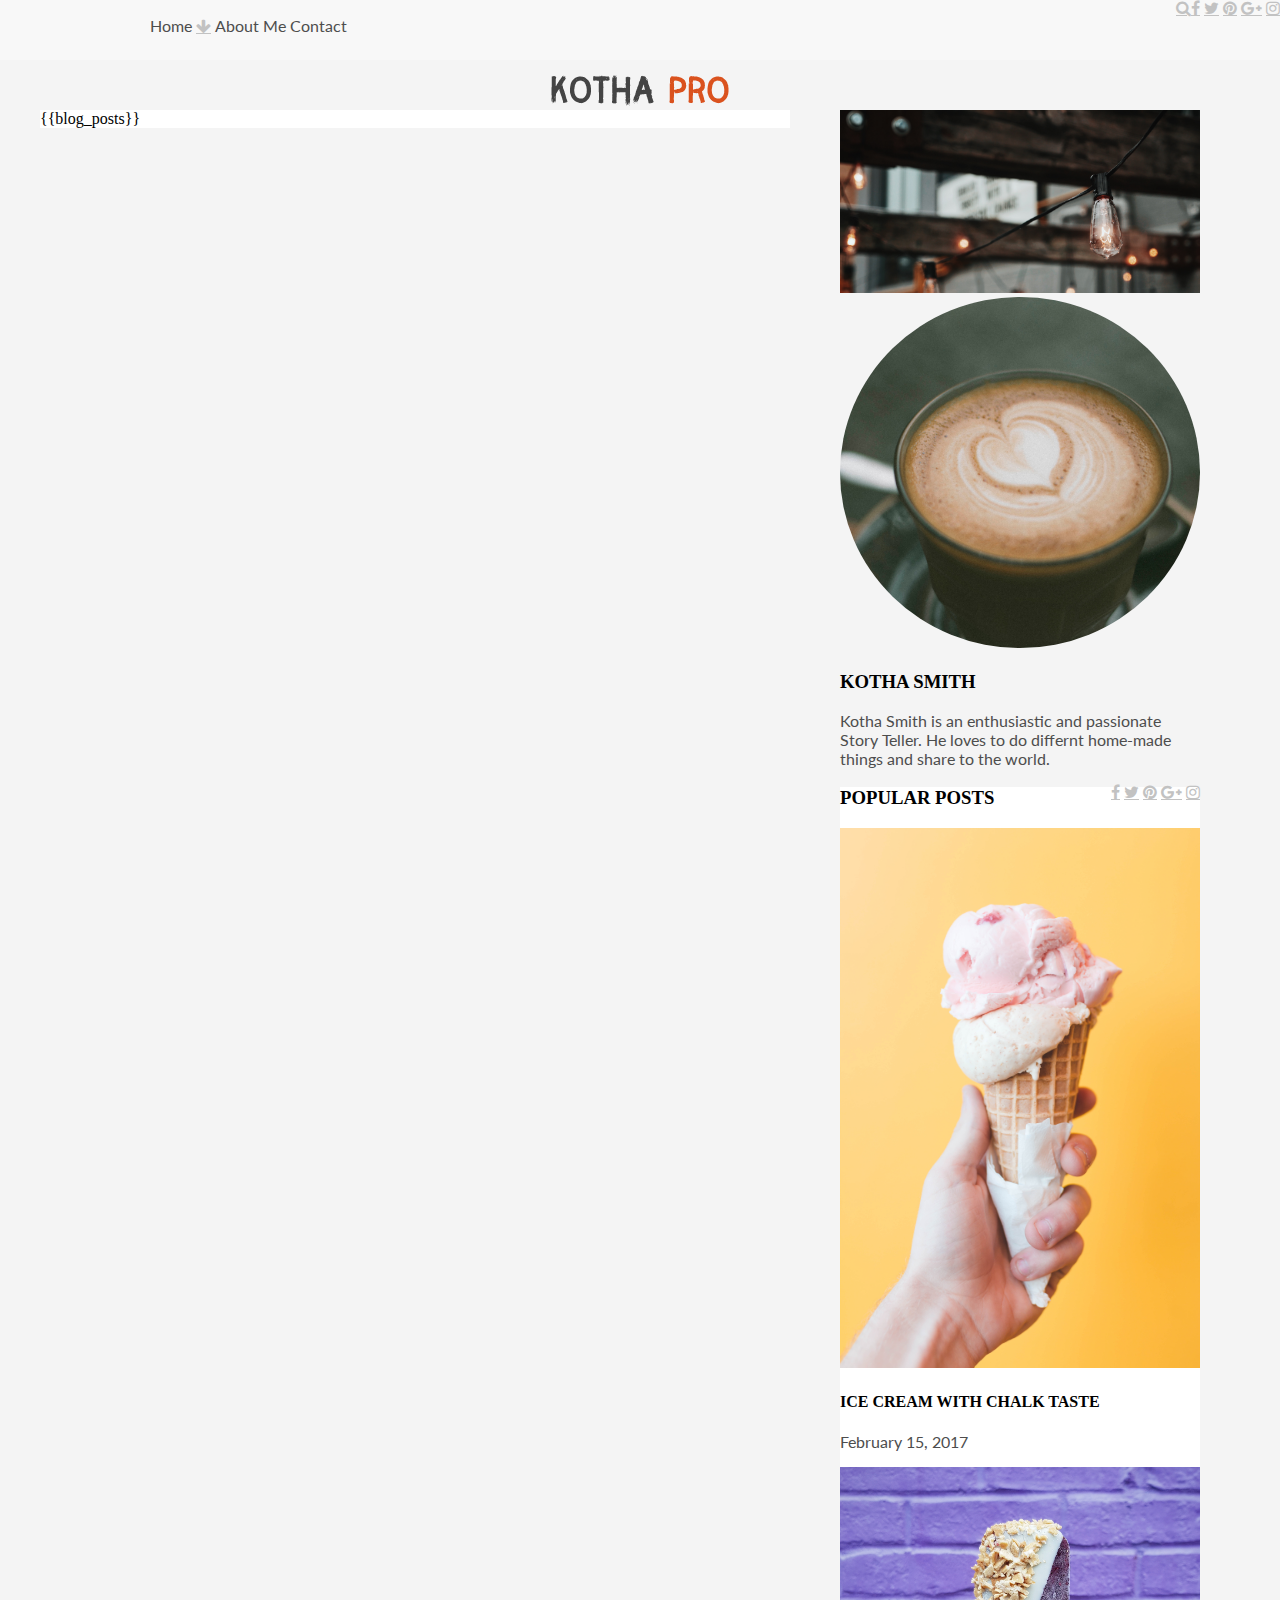
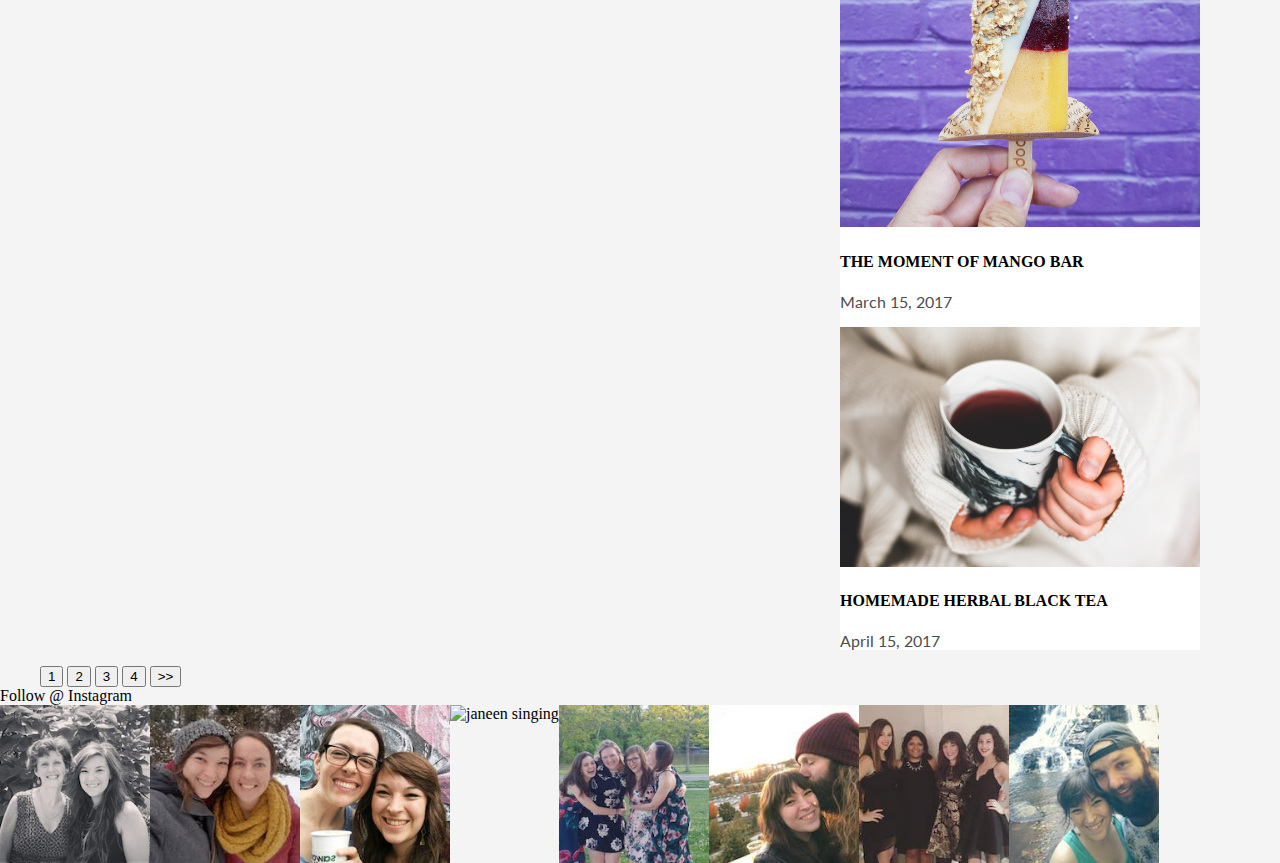
==== commit c76bacab: "mostly formatting and fonts" ====
--- a/index.html
+++ b/index.html
@@ -6,6 +6,8 @@
     <link rel="stylesheet" href="https://use.fontawesome.com/releases/v5.6.3/css/all.css">
 <!-- Social Media icon library -->
     <link rel="stylesheet" href="https://cdnjs.cloudflare.com/ajax/libs/font-awesome/4.7.0/css/font-awesome.min.css">
+<!--font library-->
+    <link href="https://fonts.googleapis.com/css?family=Lato|Oswald|Playfair+Display" rel="stylesheet">
 
     <link rel="stylesheet" href="/static/styles.css">
 
@@ -121,14 +123,24 @@
     <span>Follow @ Instagram</span>
 
     <div id="photo-string"> <!--these should change color with :hover-->
-        <img class="photo-string" src="/static/insta-1.jpg" title="me and mom" alt="janeen and mom">
-        <img class="photo-string" src="/static/insta-2.jpg" title="me and kelsey" alt="janeen and kelsey">
-        <img class="photo-string" src="/static/insta-3.jpg" title="me and morgan" alt="janeen and morgan">
-        <img class="photo-string" src="/static/insta-4.jpg" title="singing" alt="janeen singing">
-        <img class="photo-string" src="/static/insta-5.jpg" title="wheaton ladies" alt="janeen and ladies">
-        <img class="photo-string" src="/static/insta-6.jpg" title="me and doc" alt="janeen and doc">
-        <img class="photo-string" src="/static/insta-7.jpg" title="spartanburg ladies" alt="janeen and friends">
-        <img class="photo-string" src="/static/insta-8.jpg" title="waterfall" alt="janeen and doc at a waterfall">
+
+        <img class="photo-string 1" src="/static/insta-1.jpg" title="me and mom" alt="janeen and mom">
+
+        <img class="photo-string 2" src="/static/insta-2.jpg" title="me and kelsey" alt="janeen and kelsey">
+
+        <img class="photo-string 3" src="/static/insta-3.jpg" title="me and morgan" alt="janeen and morgan">
+
+        <img class="photo-string 4" src="/static/insta-4.jpg" title="singing" alt="janeen singing">
+
+        <img class="photo-string 5" src="/static/insta-5.jpg" title="wheaton ladies" alt="janeen and ladies">
+
+        <img class="photo-string 6" src="/static/insta-6.jpg" title="me and doc" alt="janeen and doc">
+
+        <img class="photo-string 7" src="/static/insta-7.jpg" title="spartanburg ladies" alt="janeen and friends">
+
+        <img class="photo-string 8" src="/static/insta-8.jpg" title="waterfall" alt="janeen and doc at a waterfall">
+
+
     </div>
 
 
--- a/static/styles.css
+++ b/static/styles.css
@@ -21,14 +21,42 @@
 
 li{
     display: inline-block;
+    font-family: lato, Arial, sans-serif;
+    color: #4D4D4D
 }
+
+p{
+    font-family: lato, Arial, sans-serif;
+    color: #4D4D4D
+
+}
+
+h5{
+    font-family: Oswald, sans-serif;
+    color: #EA5512;
+}
+
+h2{
+   font-family: Oswald, sans-serif;
+    color: #4D4D4D
+}
+
+.fa-arrow-down{
+    color: #C2C2C2;
+    display: inline-block;
+}
+
+.fa-arrow-down:hover{
+    color: #E54304;
+}
+
 
 .social-icons{
     display: inline-block;
     float: right;
 }
 
-.social-icons{
+.social-icons {
     display: inline-block;
 }
 
@@ -48,7 +76,6 @@
     color: #E54304;
 }
 
-
 .fa-pinterest{
     color: #C2C2C2
 }
@@ -65,7 +92,6 @@
     color: #E54304;
 }
 
-
 .fa-instagram{
     color: #C2C2C2;
 }
@@ -73,7 +99,6 @@
 .fa-instagram:hover{
     color: #E54304;
 }
-
 
 .fa-search{
     color: #C2C2C2;
@@ -85,27 +110,35 @@
 }
 
 header{
-    border: #E54304 solid 2px;
     margin: auto;
     text-align: center;
+    margin-top: 15px;
+
 }
 .primary-content {
     max-width: 1200px;
-    border: aquamarine solid 2px;
     margin: auto;
+    /*
+    border: aquamarine solid 1px;
+     */
 }
 
 #blogs{
     width: 750px;
     float: left;
-    border: yellow solid 10px;
+    /*
+    border: grey solid 1px;
+     */
+    background: #FFFFFF;
 }
 
 .right{
 
     width: 360px;
     margin-left: 800px;
-    border: blueviolet solid 1px;
+    /*
+    border: darkred solid 1px;
+     */
 }
 
 .clearfix::after {
@@ -114,9 +147,16 @@
   display: table;
 }
 
+.pop-posts{
+    background: #FFFFFF;
+}
+
+
 
 .post-text{
+    /*
     border: pink solid 2px;
+     */
     max-width: 750px;
     margin: auto;
 }
@@ -128,19 +168,28 @@
 
 img{
     max-width: 100%;
+    height: auto;
+    width: auto;
 }
 
 .rounded{
     border-radius: 50%;
 }
 
-.photo-string{
-    height: auto;
-    max-width: 189px;
+#photo-string{
+   /*
+    border: yellow solid 5px;
+    */
+    max-height: 120px;
+}
+.photo-string {
+    max-height: 100%;
+    max-width: 150px;
     display: inline-block;
-    margin: 0px;
+    padding: 0px;
+    margin: auto;
+    float: left;
+
 }
 
-#id{
-    max-width: 100%;
-}+
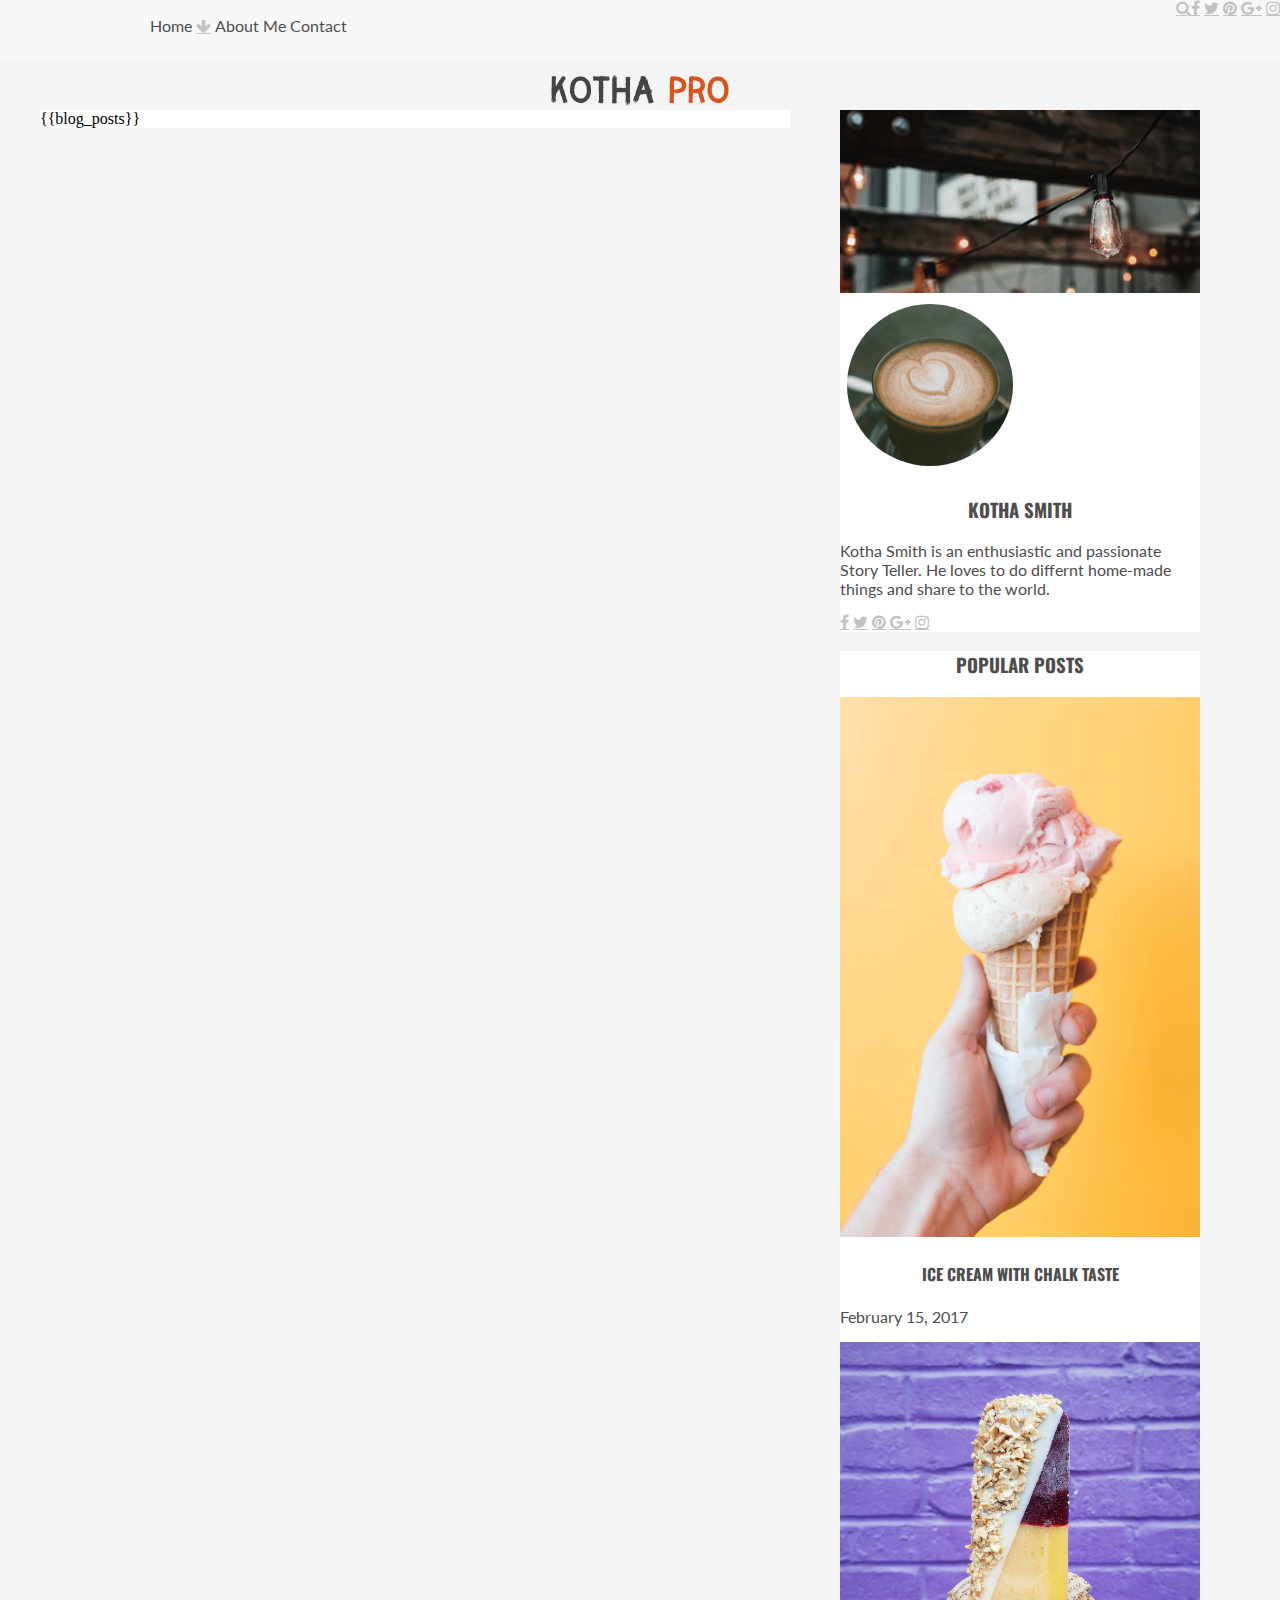
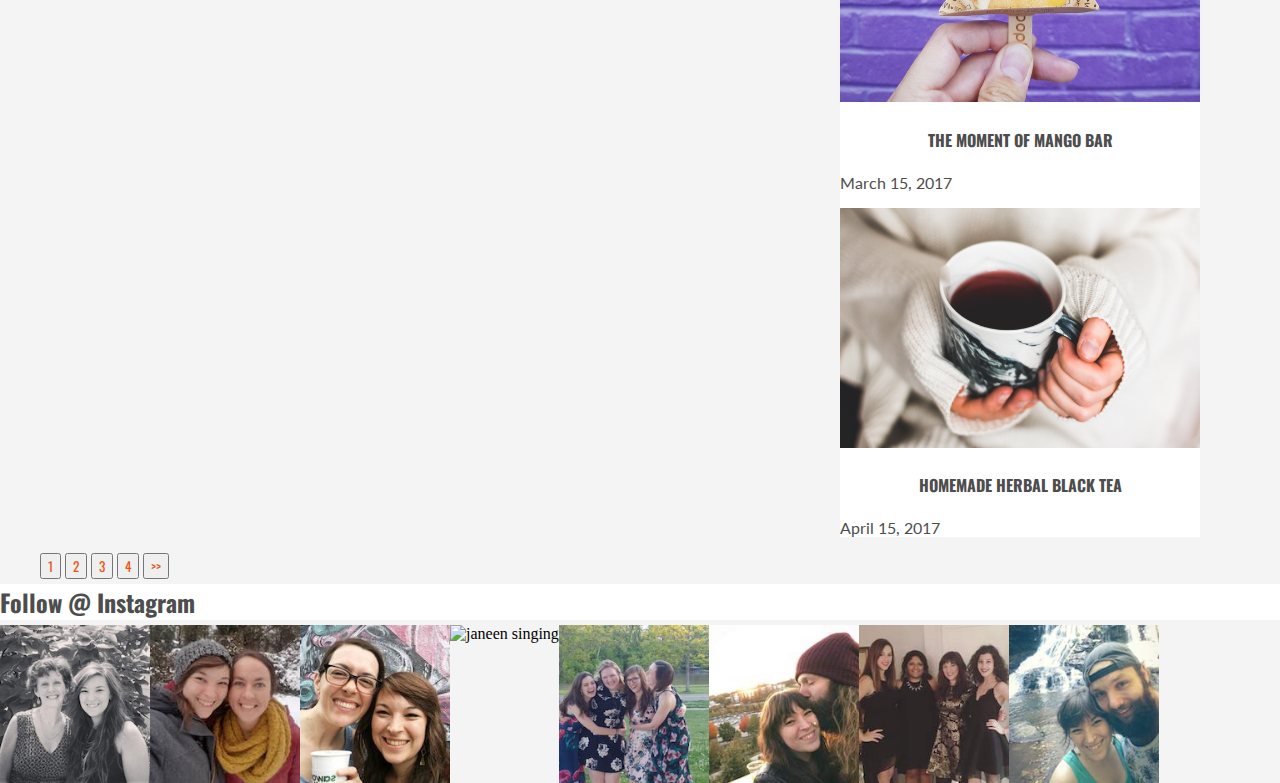
==== commit fb5c841c: "added fonts and hover elements over buttons and nav bar" ====
--- a/index.html
+++ b/index.html
@@ -64,13 +64,12 @@
         <h3>KOTHA SMITH</h3>
         <p class="bio-text">Kotha Smith is an enthusiastic and passionate Story Teller. He loves to do differnt
     home-made things and share to the world.</p>
-        <div class="social-icons">
             <a href="#" class="fa fa-facebook"></a>
             <a href="#" class="fa fa-twitter"></a>
             <a href="#" class="fa fa-pinterest"></a>
             <a href="#" class="fa fa-google-plus"></a>
             <a href="#" class="fa fa-instagram"></a>
-        </div>
+
 
     </div> <!--ends "bio-box"-->
 
@@ -120,7 +119,7 @@
 
 
 <div class="bottom">
-    <span>Follow @ Instagram</span>
+    <h2>Follow @ Instagram</h2>
 
     <div id="photo-string"> <!--these should change color with :hover-->
 
--- a/static/styles.css
+++ b/static/styles.css
@@ -22,23 +22,45 @@
 li{
     display: inline-block;
     font-family: lato, Arial, sans-serif;
-    color: #4D4D4D
+    color: #4D4D4D;
+}
+
+li:hover{
+    color: #E54304;
 }
 
 p{
     font-family: lato, Arial, sans-serif;
-    color: #4D4D4D
-
+    color: #4D4D4D;
 }
 
 h5{
     font-family: Oswald, sans-serif;
     color: #EA5512;
+    text-transform: uppercase;
+}
+
+h4{
+    font-family: Oswald, sans-serif;
+    color: #4D4D4D;
+    text-align: center;
+}
+
+h3{
+    font-family: Oswald, sans-serif;
+    color: #4D4D4D;
+    text-align: center;
 }
 
 h2{
    font-family: Oswald, sans-serif;
-    color: #4D4D4D
+    color: #4D4D4D;
+    margin-left: auto;
+    margin-right: auto;
+    background: #FFFFFF;
+    margin-top: 5px;
+    margin-bottom: 5px;
+
 }
 
 .fa-arrow-down{
@@ -77,7 +99,7 @@
 }
 
 .fa-pinterest{
-    color: #C2C2C2
+    color: #C2C2C2;
 }
 .fa-pinterest:hover{
     color: #E54304;
@@ -85,7 +107,7 @@
 
 
 .fa-google-plus{
-    color: #C2C2C2
+    color: #C2C2C2;
 }
 
 .fa-google-plus:hover{
@@ -165,6 +187,15 @@
     clear: both;
 }
 
+button{
+    font-family: Oswald, sans-serif;
+    color: #EA5512;
+    text-transform: uppercase;
+}
+
+button:hover{
+    background-color: #E54304;
+}
 
 img{
     max-width: 100%;
@@ -172,8 +203,22 @@
     width: auto;
 }
 
+.bio-box{
+    background: #FFFFFF;
+    position: relative;
+}
 .rounded{
     border-radius: 50%;
+    border: #FFFFFF solid 7px;
+    max-width: 180px;
+    /*
+    position: absolute;
+    */
+    left: 50%;
+    right: 50%;
+    /*
+    transform: translate(2, 8);
+     */
 }
 
 #photo-string{
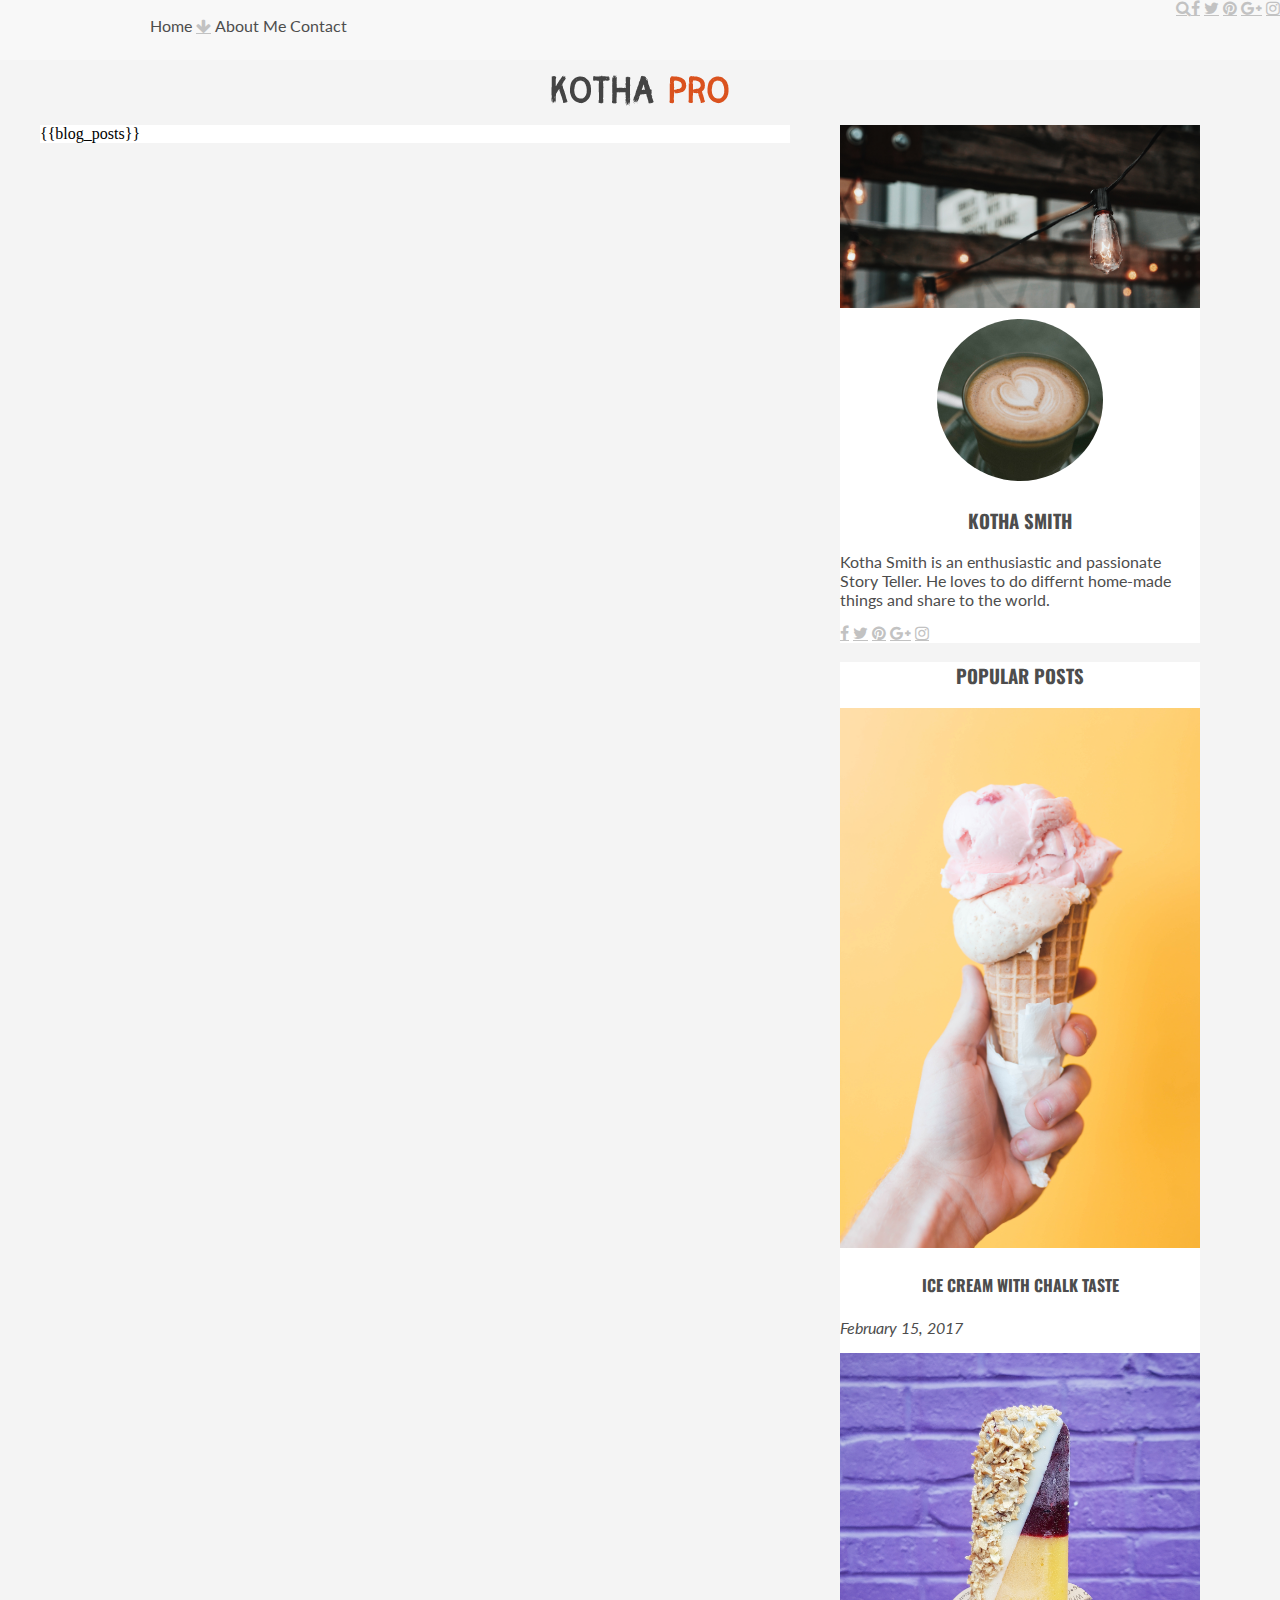
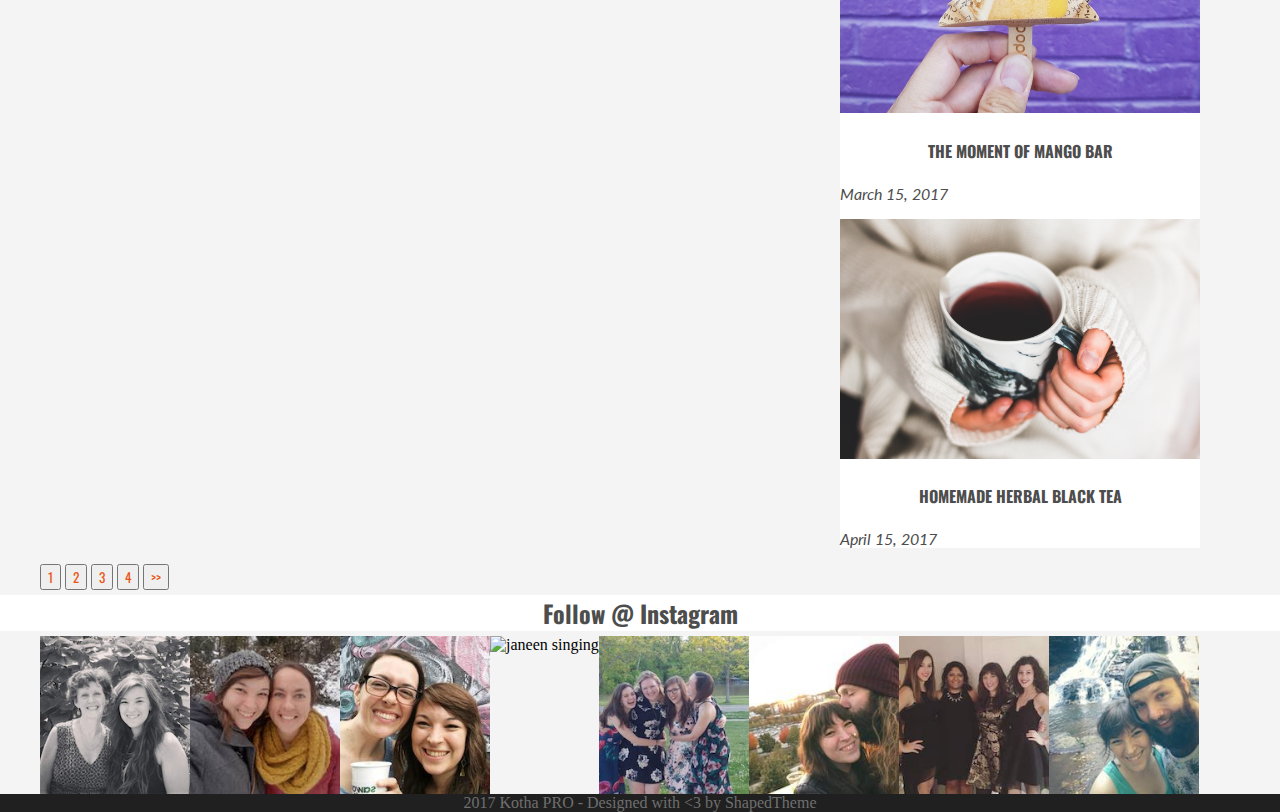
==== commit c4f871fc: "final styling for the night" ====
--- a/index.html
+++ b/index.html
@@ -23,7 +23,7 @@
         <li>Contact</li>
     </ul>
 <!-- Social media icons from font awesome -->
-<div class="social-icons">
+<div class="social-icons nav-icons">
 <a href="#" class="fa fa-facebook"></a>
 <a href="#" class="fa fa-twitter"></a>
     <a href="#" class="fa fa-pinterest"></a>
@@ -33,7 +33,7 @@
 
     <!--I don't think I need this img if I have the a tag-->
     <!-- <img src="#" title="search" alt="search icon"> -->
-    <a href="#" class="fa fa-search"></a>
+    <a href="#" class="fa fa-search nav-icons"></a>
 
 </nav>
 
@@ -59,7 +59,9 @@
     <div class="bio-box">
 
         <img class="bio-background" src="/static/bio-background.jpg" title="lights" alt="string lights">
+       <div class="center">
         <img class="rounded" src="static/avatar.jpg" title="avatar" alt="4 mugs with latte art">
+       </div>
         <!-- This image is not from csv library -- I need to add my own -->
         <h3>KOTHA SMITH</h3>
         <p class="bio-text">Kotha Smith is an enthusiastic and passionate Story Teller. He loves to do differnt
@@ -119,7 +121,9 @@
 
 
 <div class="bottom">
-    <h2>Follow @ Instagram</h2>
+    <div class="fake-foot">
+        <h2>Follow @ Instagram</h2>
+    </div>
 
     <div id="photo-string"> <!--these should change color with :hover-->
 
@@ -145,6 +149,10 @@
 
 </div>
 
+<footer>
+    2017 Kotha PRO - Designed with <3 by ShapedTheme
+
+</footer>
 
 </body>
 </html>
--- a/static/styles.css
+++ b/static/styles.css
@@ -57,7 +57,7 @@
     color: #4D4D4D;
     margin-left: auto;
     margin-right: auto;
-    background: #FFFFFF;
+
     margin-top: 5px;
     margin-bottom: 5px;
 
@@ -132,17 +132,15 @@
 }
 
 header{
-    margin: auto;
+   /*why does text-align work when margin: auto didnt?*/
     text-align: center;
     margin-top: 15px;
+    margin-bottom: 15px;
 
 }
 .primary-content {
     max-width: 1200px;
     margin: auto;
-    /*
-    border: aquamarine solid 1px;
-     */
 }
 
 #blogs{
@@ -154,6 +152,9 @@
     background: #FFFFFF;
 }
 
+.post-footer{
+    font-style: italic;
+}
 .right{
 
     width: 360px;
@@ -161,6 +162,15 @@
     /*
     border: darkred solid 1px;
      */
+}
+
+.pop-date{
+    font-style: italic;
+}
+
+/*doesn't work....why??*/
+.post-footer{
+    font-style: italic;
 }
 
 .clearfix::after {
@@ -211,21 +221,19 @@
     border-radius: 50%;
     border: #FFFFFF solid 7px;
     max-width: 180px;
-    /*
-    position: absolute;
-    */
-    left: 50%;
-    right: 50%;
+    display: block;
+    margin: auto;
     /*
     transform: translate(2, 8);
      */
 }
 
+
+
 #photo-string{
-   /*
-    border: yellow solid 5px;
-    */
-    max-height: 120px;
+    margin: auto;
+    width: 1200px;
+
 }
 .photo-string {
     max-height: 100%;
@@ -237,4 +245,15 @@
 
 }
 
-
+.fake-foot{
+    text-align: center;
+    background: #FFFFFF;
+}
+
+footer{
+    background-color: #202020;
+    color: #6F6F6F;
+    text-align: center;
+    clear: both;
+}
+
